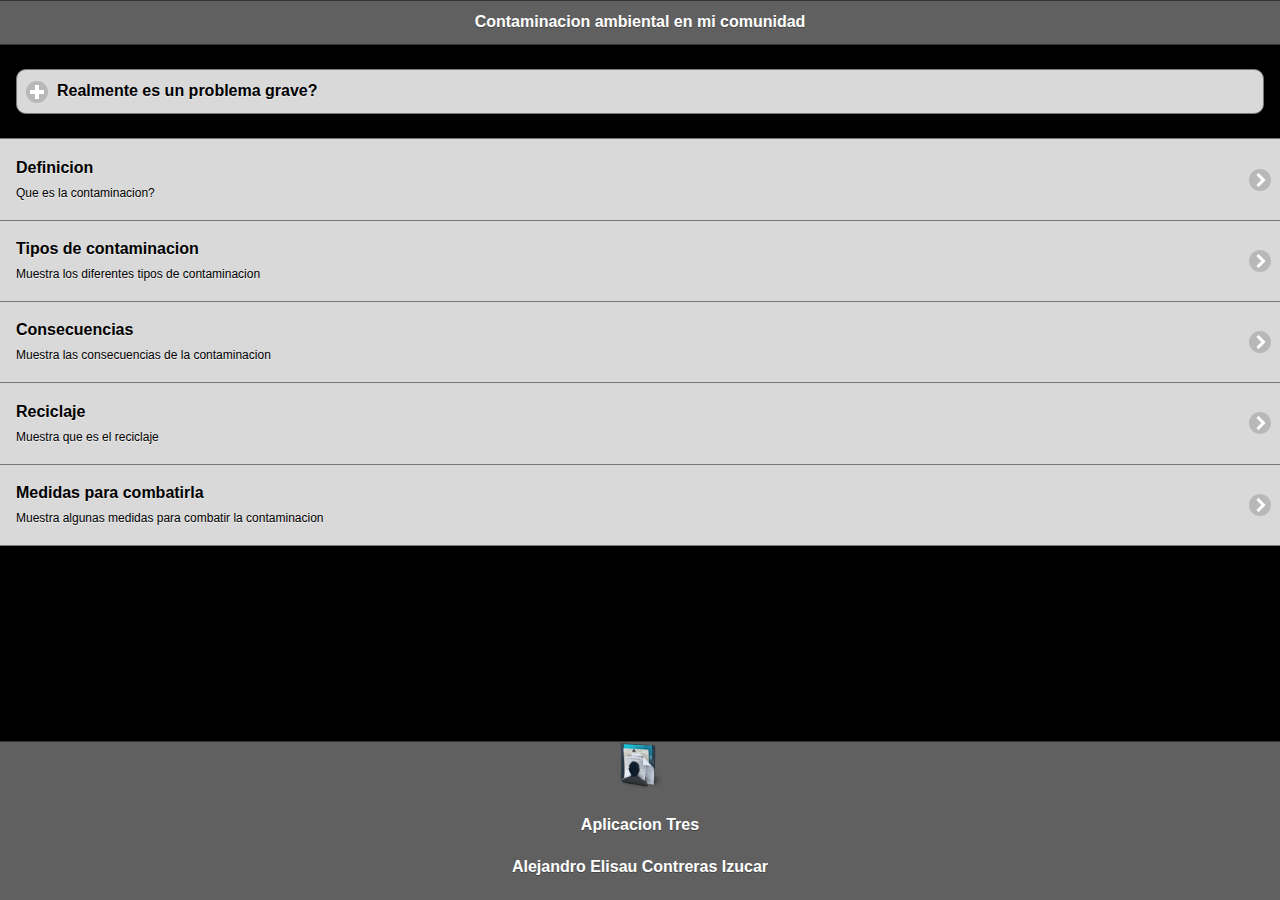
==== index.html @ 292d413e "subida1" ====
<!doctype html>
<html>
<head>
    <!-- Start WOWSlider.com HEAD section -->
<link rel="stylesheet" type="text/css" href="engine4/style.css" />
<script type="text/javascript" src="engine4/jquery.js"></script>
<!-- End WOWSlider.com HEAD section -->
<meta charset="utf-8">
<title>Contaminacion ambiental en mi comunidad</title>
<!--grupo CSS-->
<link rel="stylesheet" href="css/tema3.min.css"/>
<link rel="stylesheet" href="css/jquery.mobile.icons-1.4.5.min.css"/>
<link rel="stylesheet" href="css/jquery.mobile.structure-1.4.5.min.css"/>

<!--grupo JavaScript-->
<script src="js/jquery-1.11.2.min.js"></script>
<script src="js/jquery.mobile-1.4.5.min.js"></script>
<!--<script src="js/acciones.js" type="text/javascript"></script> -->

<script src="phonegap.js"></script><!--necesario*/-->

</head>
<body>
<div data-role="page"id="Principal" data-theme="a">
	<div data-role="header" data-add-back-btn="true" data-back-btn-text="Regresar" data-back-btn-theme="b">
    <h1>Contaminacion ambiental en mi comunidad</h1>
    </div>
    
    <div data-role="main" class="ui-content">
    	<div data-role="collapsible" data-content-theme="false">
    <h1>Realmente es un problema grave?</h1>
    <div>
    <p>Aqui se muestra una imagen comparativa entre un mundo con contaminacion y uno sin esta, como se puede apreciar es impactante</p>
    <br>
    </div>
    <div>
    <img src="imagenes/p1.jpg" width="50%" height="50%">
    </div>
    </div> 
    </div>
    <div>
     <ul data-role="listview" data-theme="b" class="ui-listview ui-group-theme-b">
    <li class="ui-first-child ui-last-child">
    <a href="#pagina1" class="ui-btn ui-btn-icon-right ui-icon-carat-r">
    <h2>Definicion</h2>
    <p>Que es la contaminacion?</p>
    </a>
    </li>
    <li class="ui-first-child ui-last-child">
    <a href="#pagina2" class="ui-btn ui-btn-icon-right ui-icon-carat-r">
    <h2>Tipos de contaminacion</h2>
    <p>Muestra los diferentes tipos de contaminacion</p>
    </a>
    </li>
        <li class="ui-first-child ui-last-child">
    <a href="#pagina3" class="ui-btn ui-btn-icon-right ui-icon-carat-r">
    <h2>Consecuencias</h2>
    <p>Muestra las consecuencias de la contaminacion</p>
    </a>
    </li>
        <li class="ui-first-child ui-last-child">
    <a href="#pagina4" class="ui-btn ui-btn-icon-right ui-icon-carat-r">
    <h2>Reciclaje</h2>
    <p>Muestra que es el reciclaje</p>
    </a>
    </li>
        <li class="ui-first-child ui-last-child">
    <a href="#pagina5" class="ui-btn ui-btn-icon-right ui-icon-carat-r">
    <h2>Medidas para combatirla</h2>
    <p>Muestra algunas medidas para combatir la contaminacion</p>
    </a>
    </li>
    </ul>
    </div>
    <div data-role="footer" align="center" data-theme="a" data-position="fixed">
    <div>
    <img src="imagenes/mdpi.png" width="46" height="46"> 
    </div>
    <div>
        <h4>Aplicacion Tres</h4>
        <h4>Alejandro Elisau Contreras Izucar</h4>
        </div>
        </div>
        </div>
     <div data-role="page" id="pagina1" data-add-back-btn="true" data-theme="a">
     <div data-role="header" data-add-back-btn="true" data-back-btn-text="Regresar" data-back-btn-theme="b">
     <h1>DEFINICION</h1>
     </div>
    <div data-role="content" align="center">
        <div>
        <h2>QUE ES?</h2>
        <H3>La contaminación es la introducción de sustancias u otros elementos físicos en un medio que provocan que éste sea inseguro o no apto para su uso. El medio puede ser un ecosistema, un medio físico o un ser vivo. El contaminante puede ser una sustancia química, energía (como sonido, calor, luz o radiactividad).
        Es siempre una alteración negativa del estado natural del medio, y por lo general, se genera como consecuencia de la actividad humana considerándose una forma de impacto ambiental.</H3>
        <div data-role="main" class="ui-content">
        <div data-role="collapsible" data-content-theme="false">
        <h1>Ejemplo de contaminacion</h1>
        <div>
        <p>Lago contaminado</p>
        <br>
        </div>
        <div>
        <img src="imagenes/c8.jpg" width="50%" height="50%">
        </div>
        </div> 
        </div>
        </div>
        </div>
        <div data-role="footer" align="center" data-theme="a" data-position="fixed">     
        <div>
            <img src="imagenes/mdpi.png" width="46" height="46"> 
        </div>
        <h4> Aplicacion Tres, CIAE</h4>
    </div>
</div>
 <div data-role="page" id="pagina2" data-add-back-btn="true" data-theme="a">
    <div data-role="header" data-add-back-btn="true" data-back-btn-text="Regresar" data-back-btn-theme="b">
     <h1>Tipos de contaminacion</h1>
     </div>
    <div data-role="content" align="center">
        <div>
        <pre><h2>TIPOS DE CONTAMINACION</h2>
        <h3>La contaminación puede clasificarse según el tipo de fuente de donde proviene, o por la forma de contaminante que emite o medio que contamina.
TIPOS:
Contaminación atmosférica
Contaminación hídrica
Contaminación del suelo
Contaminación por basura
Chatarra electrónica
Basura espacial
Contaminación radiactiva
Contaminación genética
Contaminación electromagnética
Contaminación térmica
Contaminación acústica
Contaminación visual
Contaminación lumínica

</h3></pre>

<!-- Start WOWSlider.com BODY section -->
<div id="wowslider-container4">
<div class="ws_images"><ul>
        <li><img src="data4/images/c3.jpg" alt="c3" title="c3" id="wows4_0"/></li>
        <li><img src="data4/images/c2.jpg" alt="c2" title="c2" id="wows4_1"/></li>
        <li><img src="data4/images/a5.jpg" alt="a5" title="a5" id="wows4_2"/></li>
        <li><img src="data4/images/a1.jpg" alt="a1" title="a1" id="wows4_3"/></li>
        <li><img src="data4/images/a2.jpg" alt="a2" title="a2" id="wows4_4"/></li>
        <li><img src="data4/images/a3.jpg" alt="a3" title="a3" id="wows4_5"/></li>
        <li><a href="http://wowslider.com"><img src="data4/images/a4.jpg" alt="jquery slider" title="a4" id="wows4_6"/></a></li>
        <li><img src="data4/images/c1.jpg" alt="c1" title="c1" id="wows4_7"/></li>
    </ul></div>
    <div class="ws_bullets"><div>
        <a href="#" title="c3"><span><img src="data4/tooltips/c3.jpg" alt="c3"/>1</span></a>
        <a href="#" title="c2"><span><img src="data4/tooltips/c2.jpg" alt="c2"/>2</span></a>
        <a href="#" title="a5"><span><img src="data4/tooltips/a5.jpg" alt="a5"/>3</span></a>
        <a href="#" title="a1"><span><img src="data4/tooltips/a1.jpg" alt="a1"/>4</span></a>
        <a href="#" title="a2"><span><img src="data4/tooltips/a2.jpg" alt="a2"/>5</span></a>
        <a href="#" title="a3"><span><img src="data4/tooltips/a3.jpg" alt="a3"/>6</span></a>
        <a href="#" title="a4"><span><img src="data4/tooltips/a4.jpg" alt="a4"/>7</span></a>
        <a href="#" title="c1"><span><img src="data4/tooltips/c1.jpg" alt="c1"/>8</span></a>
    </div></div><div class="ws_script" style="position:absolute;left:-99%"><a href="http://wowslider.net">wowslider.net</a> by WOWSlider.com v8.7</div>
<div class="ws_shadow"></div>
</div>  
<script type="text/javascript" src="engine4/wowslider.js"></script>
<script type="text/javascript" src="engine4/script.js"></script>
<!-- End WOWSlider.com BODY section -->
        </div>
    </div>
        <div data-role="footer" align="center" data-theme="a" data-position="fixed">     
        <div>
            <img src="imagenes/mdpi.png" width="46" height="46"> 
        </div>
                <h4> Aplicacion Tres, CIAE</h4>
    </div>
</div>
 <div data-role="page" id="pagina3" data-add-back-btn="true" data-theme="a">
    <div data-role="header" data-add-back-btn="true" data-back-btn-text="Regresar" data-back-btn-theme="b">
     <h1>CONSECUENCIAS</h1>
     </div>
    <div data-role="content" align="center">
        <div>
        <h2> Estas son las principales consecuecias</h2>
<h3><li>Problemas para la salud: la contaminación hace que las personas estemos cada vez más expuestas a padecer problemas cardiovasculares, con el grave peligro que esto entraña para nuestra salud y vida.
<li>Debilitamiento de la capa de ozono: la capa de ozono es la que nos protege de los rayos del Sol, los cuales pueden llegar a ser mortíferos sin esta capa. la consecuencia de este debilitamiento es que cada vez nos protege menos y, por ende, cada vez tenemos una mayor temperatura en el planeta. Esto no solo hace que cada vez haya más zonas desiertas en las que es imposible vivir, sino que también hace que el hielo en los polos se deshaga y mueran muchas especies por ello.
<li>La contaminación afecta al suelo y al agua: la contaminación al medio ambiente afecta al agua y al suelo, lo que hace que cada vez haya más especies en peligro de extinción. El agua no es potable en una gran cantidad de sitios y el suelo para la siembre no tiene los nutrientes necesarios, lo que hace que cada vez se pueda cultivar menos y que el número de cosechas para nuestro sustento sea cada vez menor.
<li>La contaminación afecta al clima: seguro que ya te has dado cuenta que los inviernos pueden ser mucho más fríos o que los veranos son mucho más calurosos, a la vez que seguro te has dado cuenta que las estaciones como la Primavera Verano y el verano pueden ser más largas y que las de temperaturas medias, son cada vez más cortas. 
</h3>
        <img src="imagenes/c5.jpg" width="50%" height="50%"> 
        </div>
    </div>
        <div data-role="footer" align="center" data-theme="a" data-position="fixed">     
        <div>
            <img src="imagenes/mdpi.png" width="46" height="46"> 
        </div>
                <h4> Aplicacion Tres, CIAE</h4>
    </div>
</div>
 <div data-role="page" id="pagina4" data-add-back-btn="true" data-theme="a">
    <div data-role="header" data-add-back-btn="true" data-back-btn-text="Regresar" data-back-btn-theme="b">
     <h1>RECICLAJE</h1>
     </div>
    <div data-role="content" align="center">
        <div>
        <h2>QUE ES</h2>
        <h3>El reciclaje es un proceso cuyo objetivo es convertir desechos en nuevos productos o en materia para su posterior utilización.
Gracias al reciclaje se previene el desuso de materiales potencialmente útiles, se reduce el consumo de nueva materia prima, además de reducir el uso de energía, la contaminación del aire (a través de la incineración) y del agua (a través de los vertederos), así como también disminuir las emisiones de gases de efecto invernadero en comparación con la producción de plásticos.
El reciclaje es un componente clave en la reducción de desechos contemporáneos y es el segundo componente de las 3R (Reducir, Reciclar y Reutilizar).
</h3>
        <img src="imagenes/r1.jpg" width="50%" hight="50%"> 
        </div>
    </div>
        <div data-role="footer" align="center" data-theme="a" data-position="fixed">     
        <div>
            <img src="imagenes/mdpi.png" width="46" height="46"> 
        </div>
                <h4> Aplicacion Tres, CIAE</h4>
    </div>
</div>
 <div data-role="page" id="pagina5" data-add-back-btn="true" data-theme="a">
    <div data-role="header" data-add-back-btn="true" data-back-btn-text="Regresar" data-back-btn-theme="b">
     <h1>MEDIDAS PARA COMBATIRLA</h1>
     </div>
    <div data-role="content" align="center">
        <div>
        <h2>Estas son 5 medidas para combatirla</h2>
        <h3><li>Crear conciencia ciudadana.
<li>Colocar la basura en los lugares apropiados.
<li>Reciclar objetos (darles un nuevo uso).
<li>Tomar y generar conciencia de lo que está sucediendo.
<li>Tener sentido de responsabilidad.
</h3>
        <img src="imagenes/c4.jpg" width="50%" height="50%"> 
        </div>
    </div>
        <div data-role="footer" align="center" data-theme="a" data-position="fixed">     
        <div>
            <img src="imagenes/mdpi.png" width="46" height="46"> 
        </div>
                <h4> Aplicacion Dos, CIAE</h4>
    </div>
</div>
---- engine4/style.css ----
/*
 *	generated by WOW Slider 8.7
 *	template Convex
 */
@import url(https://fonts.googleapis.com/css?family=Gurajada&subset=latin,telugu);
@font-face {
  font-family: 'ws-ctrl-convex';
  src: url('ws-ctrl-convex.eot');
  src: url('ws-ctrl-convex.eot#iefix') format('embedded-opentype'),
       url('ws-ctrl-convex.svg#ws-ctrl-convex') format('svg');
  font-weight: normal;
  font-style: normal;
}
@font-face {
  font-family: 'ws-ctrl-convex';
  src: url('[data-uri]') format('woff'),
       url('[data-uri]') format('truetype');
}
#wowslider-container4 { 
	display: table;
	zoom: 1; 
	position: relative;
	width: 100%;
	max-width: 640px;
	max-height:360px;
	margin:0px auto 0px;
	z-index:90;
	text-align:left; /* reset align=center */
	font-size: 10px;
	text-shadow: none; /* fix some user styles */

	/* reset box-sizing (to boostrap friendly) */
	-webkit-box-sizing: content-box;
	-moz-box-sizing: content-box;
	box-sizing: content-box; 
}
* html #wowslider-container4{ width:640px }
#wowslider-container4 .ws_images ul{
	position:relative;
	width: 10000%; 
	height:100%;
	left:0;
	list-style:none;
	margin:0;
	padding:0;
	border-spacing:0;
	overflow: visible;
	/*table-layout:fixed;*/
}
#wowslider-container4 .ws_images ul li{
	position: relative;
	width:1%;
	height:100%;
	line-height:0; /*opera*/
	overflow: hidden;
	float:left;
	/*font-size:0;*/
	padding:0 0 0 0 !important;
	margin:0 0 0 0 !important;
}

#wowslider-container4 .ws_images{
	position: relative;
	left:0;
	top:0;
	height:100%;
	max-height:360px;
	max-width: 640px;
	vertical-align: top;
	border:none;
	overflow: hidden;
}
#wowslider-container4 .ws_images ul a{
	width:100%;
	height:100%;
	max-height:360px;
	display:block;
	color:transparent;
}
#wowslider-container4 img{
	max-width: none !important;
}
#wowslider-container4 .ws_images .ws_list img,
#wowslider-container4 .ws_images > div > img{
	width:100%;
	border:none 0;
	max-width: none;
	padding:0;
	margin:0;
}
#wowslider-container4 .ws_images > div > img {
	max-height:360px;
}

#wowslider-container4 .ws_images iframe {
	position: absolute;
	z-index: -1;
}

#wowslider-container4 .ws-title > div {
	display: inline-block !important;
}

#wowslider-container4 a{ 
	text-decoration: none; 
	outline: none; 
	border: none; 
}

#wowslider-container4  .ws_bullets { 
	float: left;
	position:absolute;
	z-index:70;
}
#wowslider-container4  .ws_bullets div{
	position:relative;
	float:left;
	font-size: 0px;
}
/* compatibility with Joomla styles */
#wowslider-container4  .ws_bullets a {
	line-height: 0;
}

#wowslider-container4  .ws_script{
	display:none;
}
#wowslider-container4 sound, 
#wowslider-container4 object{
	position:absolute;
}

/* prevent some of users reset styles */
#wowslider-container4 .ws_effect {
	position: static;
	width: 100%;
	height: 100%;
}

#wowslider-container4 .ws_photoItem {
	border: 2em solid #fff;
	margin-left: -2em;
	margin-top: -2em;
}
#wowslider-container4 .ws_cube_side {
	background: #A6A5A9;
}


#wowslider-container4.ws_gestures {
	cursor: -webkit-grab;
	cursor: -moz-grab;
	cursor: url("[data-uri]"), move;
}
#wowslider-container4.ws_gestures.ws_grabbing {
	cursor: -webkit-grabbing;
	cursor: -moz-grabbing;
	cursor: url("[data-uri]"), move;
}

/* hide controls when video start play */
#wowslider-container4.ws_video_playing .ws_bullets,
#wowslider-container4.ws_video_playing .ws_fullscreen,
#wowslider-container4.ws_video_playing .ws_next,
#wowslider-container4.ws_video_playing .ws_prev {
	display: none;
}


/* youtube/vimeo buttons */
#wowslider-container4 .ws_video_btn {
	position: absolute;
	display: none;
	cursor: pointer;
	top: 0;
	left: 0;
	width: 100%;
	height: 100%;
	z-index: 55;
}
#wowslider-container4 .ws_video_btn.ws_youtube,
#wowslider-container4 .ws_video_btn.ws_vimeo {
	display: block;
}
#wowslider-container4 .ws_video_btn div {
	position: absolute;
	background-image: url(./playvideo.png);
	background-size: 200%;
	top: 50%;
	left: 50%;
	width: 7em;
	height: 5em;
	margin-left: -3.5em;
	margin-top: -2.5em;
}
#wowslider-container4 .ws_video_btn.ws_youtube div {
	background-position: 0 0;
}
#wowslider-container4 .ws_video_btn.ws_youtube:hover div {
	background-position: 100% 0;
}
#wowslider-container4 .ws_video_btn.ws_vimeo div {
	background-position: 0 100%;
}
#wowslider-container4 .ws_video_btn.ws_vimeo:hover div {
	background-position: 100% 100%;
}

#wowslider-container4 .ws_playpause.ws_hide {
	display: none !important;
}
/* bullets */
#wowslider-container4  .ws_bullets { 
	padding: 0px; 
}
#wowslider-container4 .ws_bullets a { 
	position:relative;
	display: inline-block;
	width: 0;
	margin: 3px 5px;
	padding: 8px;	

	-webkit-perspective: 80px;
	perspective: 80px;
} 
#wowslider-container4 .ws_bullets a > span {
	position:absolute;
	display: block;
	top:0;
	right: 0;
	height:100%;
	width:100%;
	-webkit-transform-style: preserve-3d;
	transform-style: preserve-3d;

	-webkit-transition: -webkit-transform 0.5s ease;
  	transition: -webkit-transform 0.5s ease, transform 0.5s ease;
}

#wowslider-container4 .ws_bullets a > span:before,
#wowslider-container4 .ws_bullets a > span:after {
	content: '';
	display: block;
	height:100%;
	background: #54acd2;

  	-webkit-transform: rotateX(-90deg) translateZ(-8px) translateY(8px);
  	transform: rotateX(-90deg) translateZ(-8px) translateY(8px);
}
#wowslider-container4 .ws_bullets a > span:after {
	position: absolute;
	top: 0;
	left: 0;
	width: 100%;
	height: 100%;
  	background: #1A2223;
  	-webkit-transform: rotateX(0deg);
  	transform: rotateX(0deg);
}

#wowslider-container4 .ws_bullets a.ws_overbull > span,
#wowslider-container4 .ws_bullets a.ws_selbull > span {
    -webkit-transform: rotateX(-90deg) translateZ(8px) translateY(8px);
    transform: rotateX(-90deg) translateZ(8px) translateY(8px);
}




/* play/pause, arrows */
#wowslider-container4 a.ws_next,
#wowslider-container4 a.ws_prev,
#wowslider-container4 .ws_playpause {
	position:absolute;
	font: 2em "ws-ctrl-convex";
	width: 2.5em;
	height: 2.5em;
	top:50%;
	
	margin-top: -1.25em;
	color: #ffffff;
	z-index: 100;

	-webkit-perspective: 20em;
	perspective: 20em;
}
#wowslider-container4 a.ws_next {
	right: 0;
}
#wowslider-container4 a.ws_prev {
	left: 0;
}
#wowslider-container4 .ws_playpause {
	left:50%;
	margin-left:-1.25em;
}

#wowslider-container4 a.ws_next > span,
#wowslider-container4 a.ws_prev > span,
#wowslider-container4 .ws_playpause > span,
#wowslider-container4 .ws_bullets a > span {
	display: block;
	-webkit-transform-style: preserve-3d;
	transform-style: preserve-3d;

	-webkit-transition: -webkit-transform 0.5s ease;
  	transition: -webkit-transform 0.5s ease, transform 0.5s ease;
}


#wowslider-container4 a.ws_next > span:before,
#wowslider-container4 a.ws_prev > span:before,
#wowslider-container4 .ws_playpause > span:before,
#wowslider-container4 a.ws_next > span:after,
#wowslider-container4 a.ws_prev > span:after,
#wowslider-container4 .ws_playpause > span:after {
	display: block;
	text-align: center;
	line-height: 2.5em;
	height:100%;
	background: #54acd2;
	color: #1A2223;

  	-webkit-transform: rotateX(-90deg) translateZ(-1.25em) translateY(1.25em);
  	transform: rotateX(-90deg) translateZ(-1.25em) translateY(1.25em);
}
#wowslider-container4 .ws_play > span:before,
#wowslider-container4 .ws_play > span:after{
	content:"\e800";
}
#wowslider-container4 .ws_pause > span:before,
#wowslider-container4 .ws_pause > span:after{
	content:"\e801";
}
#wowslider-container4 a.ws_next > span:before,
#wowslider-container4 a.ws_next > span:after {
	content:'\e803';
}
#wowslider-container4 a.ws_prev > span:before,
#wowslider-container4 a.ws_prev > span:after {
	content:'\e802';
}

#wowslider-container4 a.ws_next > span:after,
#wowslider-container4 a.ws_prev > span:after,
#wowslider-container4 .ws_playpause > span:after {
	position: absolute;
	top: 0;
	left: 0;
	width: 100%;
	height: 100%;
  	-webkit-transform: rotateX(0deg);
  	transform: rotateX(0deg);
  	background: #1A2223;
	color: #54acd2;
}

#wowslider-container4 a.ws_next:hover > span,
#wowslider-container4 a.ws_prev:hover > span,
#wowslider-container4 .ws_playpause:hover > span {
    -webkit-transform: rotateX(-90deg) translateZ(1.25em) translateY(1.25em);
    transform: rotateX(-90deg) translateZ(1.25em) translateY(1.25em);
}/* bottom center */
#wowslider-container4  .ws_bullets {
	bottom:1.5em;
	left:50%;
}
#wowslider-container4  .ws_bullets div{
	left:-50%;
}#wowslider-container4 .ws-title{
	font: 1.3em 'Gurajada', serif;
	position: absolute;
	left: 2em;
	margin-right:10em;
	z-index: 50;

	color:#fff;
	padding: 1em;
	bottom: 30px;
	top: auto;
	opacity: 1;
}
#wowslider-container4 .ws-title div,#wowslider-container4 .ws-title span{
	display:inline-block;
	padding: 0.1em 0.6em;
	background-color: #1A2223;
	color: #54acd2;
}
#wowslider-container4 .ws-title div{
	display:block;
	margin-top:0.5em;
	font-size: 1.3em;
}
#wowslider-container4 .ws-title span{
	text-transform: uppercase;	
	font-size: 2em;
}#wowslider-container4 .ws_images > ul{
	animation: wsBasic 32s infinite;
	-moz-animation: wsBasic 32s infinite;
	-webkit-animation: wsBasic 32s infinite;
}
@keyframes wsBasic{0%{left:-0%} 6.25%{left:-0%} 12.5%{left:-100%} 18.75%{left:-100%} 25%{left:-200%} 31.25%{left:-200%} 37.5%{left:-300%} 43.75%{left:-300%} 50%{left:-400%} 56.25%{left:-400%} 62.5%{left:-500%} 68.75%{left:-500%} 75%{left:-600%} 81.25%{left:-600%} 87.5%{left:-700%} 93.75%{left:-700%} }
@-moz-keyframes wsBasic{0%{left:-0%} 6.25%{left:-0%} 12.5%{left:-100%} 18.75%{left:-100%} 25%{left:-200%} 31.25%{left:-200%} 37.5%{left:-300%} 43.75%{left:-300%} 50%{left:-400%} 56.25%{left:-400%} 62.5%{left:-500%} 68.75%{left:-500%} 75%{left:-600%} 81.25%{left:-600%} 87.5%{left:-700%} 93.75%{left:-700%} }
@-webkit-keyframes wsBasic{0%{left:-0%} 6.25%{left:-0%} 12.5%{left:-100%} 18.75%{left:-100%} 25%{left:-200%} 31.25%{left:-200%} 37.5%{left:-300%} 43.75%{left:-300%} 50%{left:-400%} 56.25%{left:-400%} 62.5%{left:-500%} 68.75%{left:-500%} 75%{left:-600%} 81.25%{left:-600%} 87.5%{left:-700%} 93.75%{left:-700%} }

#wowslider-container4 .ws_bullets  a img{
	position:absolute;
	display:block;
	text-indent:0;
	bottom:15px;
	left:-43px;
	visibility:hidden;
	max-width:none;
}
#wowslider-container4 .ws_bullets a:hover img{
	visibility:visible;
}

#wowslider-container4 .ws_bulframe div div{
	height:48px;
	overflow:visible;
	position:relative;
}
#wowslider-container4 .ws_bulframe div {
	left:0;
	overflow:hidden;
	position:relative;
	width:85px;
}
#wowslider-container4  .ws_bullets .ws_bulframe{
	position:absolute;
	display:none;
	bottom:25px;
	margin-left:8px;
	cursor:pointer;

	/* fixed bulframe hidding in Chrome */
	-webkit-transform: translateZ(0);
	-ms-transform: translateZ(0);
	-o-transform: translateZ(0);
	transform: translateZ(0);
}#wowslider-container4 .ws_bulframe div div{
	height: auto;
}

@media all and (max-width:760px) {
	#wowslider-container4 .ws_fullscreen {
		display: block;
	}
}
@media all and (max-width:400px){
	#wowslider-container4 .ws_controls,
	#wowslider-container4 .ws_bullets,
	#wowslider-container4 .ws_thumbs{
		display: none
	}
}
---- css/tema3.min.css ----
/*!
* jQuery Mobile 1.4.5
* Git HEAD hash: 68e55e78b292634d3991c795f06f5e37a512decc <> Date: Fri Oct 31 2014 17:33:30 UTC
* http://jquerymobile.com
*
* Copyright 2010, 2014 jQuery Foundation, Inc. and othercontributors
* Released under the MIT license.
* http://jquery.org/license
*
*/


/* Globals */
/* Font
-----------------------------------------------------------------------------------------------------------*/
html {
	font-size: 100%;
}
body,
input,
select,
textarea,
button,
.ui-btn {
	font-size: 1em;
	line-height: 1.3;
	                     font-family: sans-serif /*{global-font-family}*/;
}
legend,
.ui-input-text input,
.ui-input-search input {
	color: inherit;
	text-shadow: inherit;
}
/* Form labels (overrides font-weight bold in bars, and mini font-size) */
.ui-mobile label,
div.ui-controlgroup-label {
	font-weight: normal;
	font-size: 16px;
}
/* Separators
-----------------------------------------------------------------------------------------------------------*/
/* Field contain separator (< 28em) */
.ui-field-contain {
	border-bottom-color: #828282;
	border-bottom-color: rgba(0,0,0,.15);
	border-bottom-width: 1px;
	border-bottom-style: solid;
}
/* Table opt-in classes: strokes between each row, and alternating row stripes */
/* Classes table-stroke and table-stripe are deprecated in 1.4. */
.table-stroke thead th,
.table-stripe thead th,
.table-stripe tbody tr:last-child {
	border-bottom: 1px solid #d6d6d6; /* non-RGBA fallback */
	border-bottom: 1px solid rgba(0,0,0,.1);
}
.table-stroke tbody th,
.table-stroke tbody td {
	border-bottom: 1px solid #e6e6e6; /* non-RGBA fallback  */
	border-bottom: 1px solid rgba(0,0,0,.05);
}
.table-stripe.table-stroke tbody tr:last-child th,
.table-stripe.table-stroke tbody tr:last-child td {
	border-bottom: 0;
}
.table-stripe tbody tr:nth-child(odd) td,
.table-stripe tbody tr:nth-child(odd) th {
	background-color: #eeeeee; /* non-RGBA fallback  */
	background-color: rgba(0,0,0,.04);
}
/* Buttons
-----------------------------------------------------------------------------------------------------------*/
.ui-btn,
label.ui-btn {
	font-weight: bold;
	border-width: 1px;
	border-style: solid;
}
.ui-btn {
	text-decoration: none !important;
}
.ui-btn-active {
	cursor: pointer;
}
/* Corner rounding
-----------------------------------------------------------------------------------------------------------*/
/* Class ui-btn-corner-all deprecated in 1.4 */
.ui-corner-all {
	-webkit-border-radius: .6em /*{global-radii-blocks}*/;
	border-radius: .6em /*{global-radii-blocks}*/;
}
/* Buttons */
.ui-btn-corner-all,
.ui-btn.ui-corner-all,
/* Slider track */
.ui-slider-track.ui-corner-all,
/* Flipswitch */
.ui-flipswitch.ui-corner-all,
/* Count bubble */
.ui-li-count {
	-webkit-border-radius: .3125em /*{global-radii-buttons}*/;
	border-radius: .3125em /*{global-radii-buttons}*/;
}
/* Icon-only buttons */
.ui-btn-icon-notext.ui-btn-corner-all,
.ui-btn-icon-notext.ui-corner-all {
	-webkit-border-radius: 1em;
	border-radius: 1em;
}
/* Radius clip workaround for cleaning up corner trapping */
.ui-btn-corner-all,
.ui-corner-all {
	-webkit-background-clip: padding;
	background-clip: padding-box;
}
/* Popup arrow */
.ui-popup.ui-corner-all > .ui-popup-arrow-guide {
	left: .6em /*{global-radii-blocks}*/;
	right: .6em /*{global-radii-blocks}*/;
	top: .6em /*{global-radii-blocks}*/;
	bottom: .6em /*{global-radii-blocks}*/;
}
/* Shadow
-----------------------------------------------------------------------------------------------------------*/
.ui-shadow {
	-webkit-box-shadow: 0 1px 3px /*{global-box-shadow-size}*/ rgba(0,0,0,.2) /*{global-box-shadow-color}*/;
	-moz-box-shadow: 0 1px 3px /*{global-box-shadow-size}*/ rgba(0,0,0,.2) /*{global-box-shadow-color}*/;
	box-shadow: 0 1px 3px /*{global-box-shadow-size}*/ rgba(0,0,0,.2) /*{global-box-shadow-color}*/;
}
.ui-shadow-inset {
	-webkit-box-shadow: inset 0 1px 3px /*{global-box-shadow-size}*/ rgba(0,0,0,.2) /*{global-box-shadow-color}*/;
	-moz-box-shadow: inset 0 1px 3px /*{global-box-shadow-size}*/ rgba(0,0,0,.2) /*{global-box-shadow-color}*/;
	box-shadow: inset 0 1px 3px /*{global-box-shadow-size}*/ rgba(0,0,0,.2) /*{global-box-shadow-color}*/;
}
.ui-overlay-shadow {
	-webkit-box-shadow: 0 0 12px 		rgba(0,0,0,.6);
	-moz-box-shadow: 0 0 12px 			rgba(0,0,0,.6);
	box-shadow: 0 0 12px 				rgba(0,0,0,.6);
}
/* Icons
-----------------------------------------------------------------------------------------------------------*/
.ui-btn-icon-left:after,
.ui-btn-icon-right:after,
.ui-btn-icon-top:after,
.ui-btn-icon-bottom:after,
.ui-btn-icon-notext:after {
	background-color: #666666 /*{global-icon-color}*/;
	background-color: rgba(0,0,0,.15) /*{global-icon-disc}*/;
	background-position: center center;
	background-repeat: no-repeat;
	-webkit-border-radius: 1em;
	border-radius: 1em;
}
/* Alt icons */
.ui-alt-icon.ui-btn:after,
.ui-alt-icon .ui-btn:after,
html .ui-alt-icon.ui-checkbox-off:after,
html .ui-alt-icon.ui-radio-off:after,
html .ui-alt-icon .ui-checkbox-off:after,
html .ui-alt-icon .ui-radio-off:after {
	background-color: #666666 /*{global-icon-color}*/;
	background-color: rgba(0,0,0,.15) /*{global-icon-disc}*/;
}
/* No disc */
.ui-nodisc-icon.ui-btn:after,
.ui-nodisc-icon .ui-btn:after {
	background-color: transparent;
}
/* Icon shadow */
.ui-shadow-icon.ui-btn:after,
.ui-shadow-icon .ui-btn:after {
	-webkit-box-shadow: 0 1px 0 rgba(255,255,255,.3) /*{global-icon-shadow}*/;
	-moz-box-shadow: 0 1px 0 rgba(255,255,255,.3) /*{global-icon-shadow}*/;
	box-shadow: 0 1px 0 rgba(255,255,255,.3) /*{global-icon-shadow}*/;
}
/* Checkbox and radio */
.ui-btn.ui-checkbox-off:after,
.ui-btn.ui-checkbox-on:after,
.ui-btn.ui-radio-off:after,
.ui-btn.ui-radio-on:after {
	display: block;
	width: 18px;
	height: 18px;
	margin: -9px 2px 0 2px;
}
.ui-checkbox-off:after,
.ui-btn.ui-radio-off:after {
	filter: Alpha(Opacity=30);
	opacity: .3;
}
.ui-btn.ui-checkbox-off:after,
.ui-btn.ui-checkbox-on:after {
	-webkit-border-radius: .1875em;
	border-radius: .1875em;
}
.ui-btn.ui-checkbox-off:after {
	background-color: #666;
	background-color: rgba(0,0,0,.3);
}
.ui-radio .ui-btn.ui-radio-on:after {
	background-image: none;
	background-color: #fff;
	width: 8px;
	height: 8px;
	border-width: 5px;
	border-style: solid; 
}
.ui-alt-icon.ui-btn.ui-radio-on:after,
.ui-alt-icon .ui-btn.ui-radio-on:after {
	background-color: #000;
}
/* Loader */
.ui-icon-loading {
	background: url("images/ajax-loader.gif");
	background-size: 2.875em 2.875em;
}.ui-bar-a,.ui-page-theme-a .ui-bar-inherit,html .ui-bar-a .ui-bar-inherit,html .ui-body-a .ui-bar-inherit,html body .ui-group-theme-a .ui-bar-inherit{background-color:#606060 ;border-color:#343434 ;color:#ffffff ;text-shadow:0  1px  0  #444444 ;font-weight:bold;}.ui-bar-a{border-width:1px;border-style:solid;}.ui-overlay-a,.ui-page-theme-a,.ui-page-theme-a .ui-panel-wrapper{background-color:#000000 ;border-color:#000000 ;color:#ffffff ;text-shadow:0  1px  0  #444444 ;}.ui-body-a,.ui-page-theme-a .ui-body-inherit,html .ui-bar-a .ui-body-inherit,html .ui-body-a .ui-body-inherit,html body .ui-group-theme-a .ui-body-inherit,html .ui-panel-page-container-a{background-color:#f2f2f2 ;border-color:#858585 ;color:#000000 ;text-shadow:0  1px  0  #eeeeee ;}.ui-body-a{border-width:1px;border-style:solid;}.ui-page-theme-a a,html .ui-bar-a a,html .ui-body-a a,html body .ui-group-theme-a a{color:#be0208 ;font-weight:bold;}.ui-page-theme-a a:visited,html .ui-bar-a a:visited,html .ui-body-a a:visited,html body .ui-group-theme-a a:visited{   color:#7b0105 ;}.ui-page-theme-a a:hover,html .ui-bar-a a:hover,html .ui-body-a a:hover,html body .ui-group-theme-a a:hover{color:#da0209 ;}.ui-page-theme-a a:active,html .ui-bar-a a:active,html .ui-body-a a:active,html body .ui-group-theme-a a:active{color:#be0208 ;}.ui-page-theme-a .ui-btn,html .ui-bar-a .ui-btn,html .ui-body-a .ui-btn,html body .ui-group-theme-a .ui-btn,html head + body .ui-btn.ui-btn-a,.ui-page-theme-a .ui-btn:visited,html .ui-bar-a .ui-btn:visited,html .ui-body-a .ui-btn:visited,html body .ui-group-theme-a .ui-btn:visited,html head + body .ui-btn.ui-btn-a:visited{background-color:#d9d9d9 ;border-color:#777777 ;color:#000000 ;text-shadow:0  1px  0  #eeeeee ;}.ui-page-theme-a .ui-btn:hover,html .ui-bar-a .ui-btn:hover,html .ui-body-a .ui-btn:hover,html body .ui-group-theme-a .ui-btn:hover,html head + body .ui-btn.ui-btn-a:hover{background-color:#f9f9f9 ;border-color:#888888 ;color:#000000 ;text-shadow:0  1px  0  #eeeeee ;}.ui-page-theme-a .ui-btn:active,html .ui-bar-a .ui-btn:active,html .ui-body-a .ui-btn:active,html body .ui-group-theme-a .ui-btn:active,html head + body .ui-btn.ui-btn-a:active{background-color:#f9f9f9 ;border-color:#888888 ;color:#000000 ;text-shadow:0  1px  0  #eeeeee ;}.ui-page-theme-a .ui-btn.ui-btn-active,html .ui-bar-a .ui-btn.ui-btn-active,html .ui-body-a .ui-btn.ui-btn-active,html body .ui-group-theme-a .ui-btn.ui-btn-active,html head + body .ui-btn.ui-btn-a.ui-btn-active,.ui-page-theme-a .ui-checkbox-on:after,html .ui-bar-a .ui-checkbox-on:after,html .ui-body-a .ui-checkbox-on:after,html body .ui-group-theme-a .ui-checkbox-on:after,.ui-btn.ui-checkbox-on.ui-btn-a:after,.ui-page-theme-a .ui-flipswitch-active,html .ui-bar-a .ui-flipswitch-active,html .ui-body-a .ui-flipswitch-active,html body .ui-group-theme-a .ui-flipswitch-active,html body .ui-flipswitch.ui-bar-a.ui-flipswitch-active,.ui-page-theme-a .ui-slider-track .ui-btn-active,html .ui-bar-a .ui-slider-track .ui-btn-active,html .ui-body-a .ui-slider-track .ui-btn-active,html body .ui-group-theme-a .ui-slider-track .ui-btn-active,html body div.ui-slider-track.ui-body-a .ui-btn-active{background-color:#d00108 ;border-color:#000000 ;color:#ffffff ;text-shadow:0  1px  0  #444444 ;}.ui-page-theme-a .ui-radio-on:after,html .ui-bar-a .ui-radio-on:after,html .ui-body-a .ui-radio-on:after,html body .ui-group-theme-a .ui-radio-on:after,.ui-btn.ui-radio-on.ui-btn-a:after{border-color:#d00108 ;}.ui-page-theme-a .ui-btn:focus,html .ui-bar-a .ui-btn:focus,html .ui-body-a .ui-btn:focus,html body .ui-group-theme-a .ui-btn:focus,html head + body .ui-btn.ui-btn-a:focus,.ui-page-theme-a .ui-focus,html .ui-bar-a .ui-focus,html .ui-body-a .ui-focus,html body .ui-group-theme-a .ui-focus,html head + body .ui-btn-a.ui-focus,html head + body .ui-body-a.ui-focus{-webkit-box-shadow:0 0 12px #d00108 ;-moz-box-shadow:0 0 12px #d00108 ;box-shadow:0 0 12px #d00108 ;}.ui-bar-b,.ui-page-theme-b .ui-bar-inherit,html .ui-bar-b .ui-bar-inherit,html .ui-body-b .ui-bar-inherit,html body .ui-group-theme-b .ui-bar-inherit{background-color:#606060 ;border-color:#343434 ;color:#ffffff ;text-shadow:0  1px  0  #444444 ;font-weight:bold;}.ui-bar-b{border-width:1px;border-style:solid;}.ui-overlay-b,.ui-page-theme-b,.ui-page-theme-b .ui-panel-wrapper{background-color:#b70107 ;border-color:#b70107 ;color:#ffffff ;text-shadow:0  1px  0  #444444 ;}.ui-body-b,.ui-page-theme-b .ui-body-inherit,html .ui-bar-b .ui-body-inherit,html .ui-body-b .ui-body-inherit,html body .ui-group-theme-b .ui-body-inherit,html .ui-panel-page-container-b{background-color:#f2f2f2 ;border-color:#858585 ;color:#000000 ;text-shadow:0  1px  0  #eeeeee ;}.ui-body-b{border-width:1px;border-style:solid;}.ui-page-theme-b a,html .ui-bar-b a,html .ui-body-b a,html body .ui-group-theme-b a{color:#000000 ;font-weight:bold;}.ui-page-theme-b a:visited,html .ui-bar-b a:visited,html .ui-body-b a:visited,html body .ui-group-theme-b a:visited{   color:#000000 ;}.ui-page-theme-b a:hover,html .ui-bar-b a:hover,html .ui-body-b a:hover,html body .ui-group-theme-b a:hover{color:#454545 ;}.ui-page-theme-b a:active,html .ui-bar-b a:active,html .ui-body-b a:active,html body .ui-group-theme-b a:active{color:#000000 ;}.ui-page-theme-b .ui-btn,html .ui-bar-b .ui-btn,html .ui-body-b .ui-btn,html body .ui-group-theme-b .ui-btn,html head + body .ui-btn.ui-btn-b,.ui-page-theme-b .ui-btn:visited,html .ui-bar-b .ui-btn:visited,html .ui-body-b .ui-btn:visited,html body .ui-group-theme-b .ui-btn:visited,html head + body .ui-btn.ui-btn-b:visited{background-color:#d9d9d9 ;border-color:#777777 ;color:#000000 ;text-shadow:0  1px  0  #eeeeee ;}.ui-page-theme-b .ui-btn:hover,html .ui-bar-b .ui-btn:hover,html .ui-body-b .ui-btn:hover,html body .ui-group-theme-b .ui-btn:hover,html head + body .ui-btn.ui-btn-b:hover{background-color:#f9f9f9 ;border-color:#888888 ;color:#000000 ;text-shadow:0  1px  0  #eeeeee ;}.ui-page-theme-b .ui-btn:active,html .ui-bar-b .ui-btn:active,html .ui-body-b .ui-btn:active,html body .ui-group-theme-b .ui-btn:active,html head + body .ui-btn.ui-btn-b:active{background-color:#f9f9f9 ;border-color:#888888 ;color:#000000 ;text-shadow:0  1px  0  #eeeeee ;}.ui-page-theme-b .ui-btn.ui-btn-active,html .ui-bar-b .ui-btn.ui-btn-active,html .ui-body-b .ui-btn.ui-btn-active,html body .ui-group-theme-b .ui-btn.ui-btn-active,html head + body .ui-btn.ui-btn-b.ui-btn-active,.ui-page-theme-b .ui-checkbox-on:after,html .ui-bar-b .ui-checkbox-on:after,html .ui-body-b .ui-checkbox-on:after,html body .ui-group-theme-b .ui-checkbox-on:after,.ui-btn.ui-checkbox-on.ui-btn-b:after,.ui-page-theme-b .ui-flipswitch-active,html .ui-bar-b .ui-flipswitch-active,html .ui-body-b .ui-flipswitch-active,html body .ui-group-theme-b .ui-flipswitch-active,html body .ui-flipswitch.ui-bar-b.ui-flipswitch-active,.ui-page-theme-b .ui-slider-track .ui-btn-active,html .ui-bar-b .ui-slider-track .ui-btn-active,html .ui-body-b .ui-slider-track .ui-btn-active,html body .ui-group-theme-b .ui-slider-track .ui-btn-active,html body div.ui-slider-track.ui-body-b .ui-btn-active{background-color:#000000 ;border-color:#545454 ;color:#ffffff ;text-shadow:0  1px  0  #444444 ;}.ui-page-theme-b .ui-radio-on:after,html .ui-bar-b .ui-radio-on:after,html .ui-body-b .ui-radio-on:after,html body .ui-group-theme-b .ui-radio-on:after,.ui-btn.ui-radio-on.ui-btn-b:after{border-color:#000000 ;}.ui-page-theme-b .ui-btn:focus,html .ui-bar-b .ui-btn:focus,html .ui-body-b .ui-btn:focus,html body .ui-group-theme-b .ui-btn:focus,html head + body .ui-btn.ui-btn-b:focus,.ui-page-theme-b .ui-focus,html .ui-bar-b .ui-focus,html .ui-body-b .ui-focus,html body .ui-group-theme-b .ui-focus,html head + body .ui-btn-b.ui-focus,html head + body .ui-body-b.ui-focus{-webkit-box-shadow:0 0 12px #000000 ;-moz-box-shadow:0 0 12px #000000 ;box-shadow:0 0 12px #000000 ;}.ui-bar-c,.ui-page-theme-c .ui-bar-inherit,html .ui-bar-c .ui-bar-inherit,html .ui-body-c .ui-bar-inherit,html body .ui-group-theme-c .ui-bar-inherit{background-color:#000000 ;border-color:#000000 ;color:#ffffff ;text-shadow:0  1px  0  #444444 ;font-weight:bold;}.ui-bar-c{border-width:1px;border-style:solid;}.ui-overlay-c,.ui-page-theme-c,.ui-page-theme-c .ui-panel-wrapper{background-color:#be0208 ;border-color:#be0208 ;color:#ffffff ;text-shadow:0  1px  0  #444444 ;}.ui-body-c,.ui-page-theme-c .ui-body-inherit,html .ui-bar-c .ui-body-inherit,html .ui-body-c .ui-body-inherit,html body .ui-group-theme-c .ui-body-inherit,html .ui-panel-page-container-c{background-color:#bdbdbd ;border-color:#676767 ;color:#000000 ;text-shadow:0  1px  0  #eeeeee ;}.ui-body-c{border-width:1px;border-style:solid;}.ui-page-theme-c a,html .ui-bar-c a,html .ui-body-c a,html body .ui-group-theme-c a{color:#000000 ;font-weight:bold;}.ui-page-theme-c a:visited,html .ui-bar-c a:visited,html .ui-body-c a:visited,html body .ui-group-theme-c a:visited{   color:#000000 ;}.ui-page-theme-c a:hover,html .ui-bar-c a:hover,html .ui-body-c a:hover,html body .ui-group-theme-c a:hover{color:#454545 ;}.ui-page-theme-c a:active,html .ui-bar-c a:active,html .ui-body-c a:active,html body .ui-group-theme-c a:active{color:#000000 ;}.ui-page-theme-c .ui-btn,html .ui-bar-c .ui-btn,html .ui-body-c .ui-btn,html body .ui-group-theme-c .ui-btn,html head + body .ui-btn.ui-btn-c,.ui-page-theme-c .ui-btn:visited,html .ui-bar-c .ui-btn:visited,html .ui-body-c .ui-btn:visited,html body .ui-group-theme-c .ui-btn:visited,html head + body .ui-btn.ui-btn-c:visited{background-color:#d9d9d9 ;border-color:#777777 ;color:#000000 ;text-shadow:0  1px  0  #eeeeee ;}.ui-page-theme-c .ui-btn:hover,html .ui-bar-c .ui-btn:hover,html .ui-body-c .ui-btn:hover,html body .ui-group-theme-c .ui-btn:hover,html head + body .ui-btn.ui-btn-c:hover{background-color:#f9f9f9 ;border-color:#888888 ;color:#000000 ;text-shadow:0  1px  0  #eeeeee ;}.ui-page-theme-c .ui-btn:active,html .ui-bar-c .ui-btn:active,html .ui-body-c .ui-btn:active,html body .ui-group-theme-c .ui-btn:active,html head + body .ui-btn.ui-btn-c:active{background-color:#f9f9f9 ;border-color:#888888 ;color:#000000 ;text-shadow:0  1px  0  #eeeeee ;}.ui-page-theme-c .ui-btn.ui-btn-active,html .ui-bar-c .ui-btn.ui-btn-active,html .ui-body-c .ui-btn.ui-btn-active,html body .ui-group-theme-c .ui-btn.ui-btn-active,html head + body .ui-btn.ui-btn-c.ui-btn-active,.ui-page-theme-c .ui-checkbox-on:after,html .ui-bar-c .ui-checkbox-on:after,html .ui-body-c .ui-checkbox-on:after,html body .ui-group-theme-c .ui-checkbox-on:after,.ui-btn.ui-checkbox-on.ui-btn-c:after,.ui-page-theme-c .ui-flipswitch-active,html .ui-bar-c .ui-flipswitch-active,html .ui-body-c .ui-flipswitch-active,html body .ui-group-theme-c .ui-flipswitch-active,html body .ui-flipswitch.ui-bar-c.ui-flipswitch-active,.ui-page-theme-c .ui-slider-track .ui-btn-active,html .ui-bar-c .ui-slider-track .ui-btn-active,html .ui-body-c .ui-slider-track .ui-btn-active,html body .ui-group-theme-c .ui-slider-track .ui-btn-active,html body div.ui-slider-track.ui-body-c .ui-btn-active{background-color:#6d6d6d ;border-color:#3b3b3b ;color:#ffffff ;text-shadow:0  1px  0  #444444 ;}.ui-page-theme-c .ui-radio-on:after,html .ui-bar-c .ui-radio-on:after,html .ui-body-c .ui-radio-on:after,html body .ui-group-theme-c .ui-radio-on:after,.ui-btn.ui-radio-on.ui-btn-c:after{border-color:#6d6d6d ;}.ui-page-theme-c .ui-btn:focus,html .ui-bar-c .ui-btn:focus,html .ui-body-c .ui-btn:focus,html body .ui-group-theme-c .ui-btn:focus,html head + body .ui-btn.ui-btn-c:focus,.ui-page-theme-c .ui-focus,html .ui-bar-c .ui-focus,html .ui-body-c .ui-focus,html body .ui-group-theme-c .ui-focus,html head + body .ui-btn-c.ui-focus,html head + body .ui-body-c.ui-focus{-webkit-box-shadow:0 0 12px #6d6d6d ;-moz-box-shadow:0 0 12px #6d6d6d ;box-shadow:0 0 12px #6d6d6d ;}.ui-bar-d,.ui-page-theme-d .ui-bar-inherit,html .ui-bar-d .ui-bar-inherit,html .ui-body-d .ui-bar-inherit,html body .ui-group-theme-d .ui-bar-inherit{background-color:#c20006 ;border-color:#000000 ;color:#ffffff ;text-shadow:0  1px  0  #444444 ;font-weight:bold;}.ui-bar-d{border-width:1px;border-style:solid;}.ui-overlay-d,.ui-page-theme-d,.ui-page-theme-d .ui-panel-wrapper{background-color:#000000 ;border-color:#000000 ;color:#ffffff ;text-shadow:0  1px  0  #444444 ;}.ui-body-d,.ui-page-theme-d .ui-body-inherit,html .ui-bar-d .ui-body-inherit,html .ui-body-d .ui-body-inherit,html body .ui-group-theme-d .ui-body-inherit,html .ui-panel-page-container-d{background-color:#f2f2f2 ;border-color:#858585 ;color:#000000 ;text-shadow:0  1px  0  #eeeeee ;}.ui-body-d{border-width:1px;border-style:solid;}.ui-page-theme-d a,html .ui-bar-d a,html .ui-body-d a,html body .ui-group-theme-d a{color:#b70107 ;font-weight:bold;}.ui-page-theme-d a:visited,html .ui-bar-d a:visited,html .ui-body-d a:visited,html body .ui-group-theme-d a:visited{   color:#760004 ;}.ui-page-theme-d a:hover,html .ui-bar-d a:hover,html .ui-body-d a:hover,html body .ui-group-theme-d a:hover{color:#d20108 ;}.ui-page-theme-d a:active,html .ui-bar-d a:active,html .ui-body-d a:active,html body .ui-group-theme-d a:active{color:#b70107 ;}.ui-page-theme-d .ui-btn,html .ui-bar-d .ui-btn,html .ui-body-d .ui-btn,html body .ui-group-theme-d .ui-btn,html head + body .ui-btn.ui-btn-d,.ui-page-theme-d .ui-btn:visited,html .ui-bar-d .ui-btn:visited,html .ui-body-d .ui-btn:visited,html body .ui-group-theme-d .ui-btn:visited,html head + body .ui-btn.ui-btn-d:visited{background-color:#d9d9d9 ;border-color:#777777 ;color:#000000 ;text-shadow:0  1px  0  #eeeeee ;}.ui-page-theme-d .ui-btn:hover,html .ui-bar-d .ui-btn:hover,html .ui-body-d .ui-btn:hover,html body .ui-group-theme-d .ui-btn:hover,html head + body .ui-btn.ui-btn-d:hover{background-color:#f9f9f9 ;border-color:#888888 ;color:#000000 ;text-shadow:0  1px  0  #eeeeee ;}.ui-page-theme-d .ui-btn:active,html .ui-bar-d .ui-btn:active,html .ui-body-d .ui-btn:active,html body .ui-group-theme-d .ui-btn:active,html head + body .ui-btn.ui-btn-d:active{background-color:#f9f9f9 ;border-color:#888888 ;color:#000000 ;text-shadow:0  1px  0  #eeeeee ;}.ui-page-theme-d .ui-btn.ui-btn-active,html .ui-bar-d .ui-btn.ui-btn-active,html .ui-body-d .ui-btn.ui-btn-active,html body .ui-group-theme-d .ui-btn.ui-btn-active,html head + body .ui-btn.ui-btn-d.ui-btn-active,.ui-page-theme-d .ui-checkbox-on:after,html .ui-bar-d .ui-checkbox-on:after,html .ui-body-d .ui-checkbox-on:after,html body .ui-group-theme-d .ui-checkbox-on:after,.ui-btn.ui-checkbox-on.ui-btn-d:after,.ui-page-theme-d .ui-flipswitch-active,html .ui-bar-d .ui-flipswitch-active,html .ui-body-d .ui-flipswitch-active,html body .ui-group-theme-d .ui-flipswitch-active,html body .ui-flipswitch.ui-bar-d.ui-flipswitch-active,.ui-page-theme-d .ui-slider-track .ui-btn-active,html .ui-bar-d .ui-slider-track .ui-btn-active,html .ui-body-d .ui-slider-track .ui-btn-active,html body .ui-group-theme-d .ui-slider-track .ui-btn-active,html body div.ui-slider-track.ui-body-d .ui-btn-active{background-color:#4a4a4a ;border-color:#676767 ;color:#ffffff ;text-shadow:0  1px  0  #444444 ;}.ui-page-theme-d .ui-radio-on:after,html .ui-bar-d .ui-radio-on:after,html .ui-body-d .ui-radio-on:after,html body .ui-group-theme-d .ui-radio-on:after,.ui-btn.ui-radio-on.ui-btn-d:after{border-color:#4a4a4a ;}.ui-page-theme-d .ui-btn:focus,html .ui-bar-d .ui-btn:focus,html .ui-body-d .ui-btn:focus,html body .ui-group-theme-d .ui-btn:focus,html head + body .ui-btn.ui-btn-d:focus,.ui-page-theme-d .ui-focus,html .ui-bar-d .ui-focus,html .ui-body-d .ui-focus,html body .ui-group-theme-d .ui-focus,html head + body .ui-btn-d.ui-focus,html head + body .ui-body-d.ui-focus{-webkit-box-shadow:0 0 12px #4a4a4a ;-moz-box-shadow:0 0 12px #4a4a4a ;box-shadow:0 0 12px #4a4a4a ;}.ui-disabled,.ui-state-disabled,button[disabled],.ui-select .ui-btn.ui-state-disabled{filter:Alpha(Opacity=30);opacity:.3;cursor:default !important;pointer-events:none;}.ui-btn:focus,.ui-btn.ui-focus{outline:0;}.ui-noboxshadow .ui-shadow,.ui-noboxshadow .ui-shadow-inset,.ui-noboxshadow .ui-overlay-shadow,.ui-noboxshadow .ui-shadow-icon.ui-btn:after,.ui-noboxshadow .ui-shadow-icon .ui-btn:after,.ui-noboxshadow .ui-focus,.ui-noboxshadow .ui-btn:focus,.ui-noboxshadow  input:focus,.ui-noboxshadow .ui-panel{-webkit-box-shadow:none !important;-moz-box-shadow:none !important;box-shadow:none !important;}.ui-noboxshadow .ui-btn:focus,.ui-noboxshadow .ui-focus{outline-width:1px;outline-style:auto;}
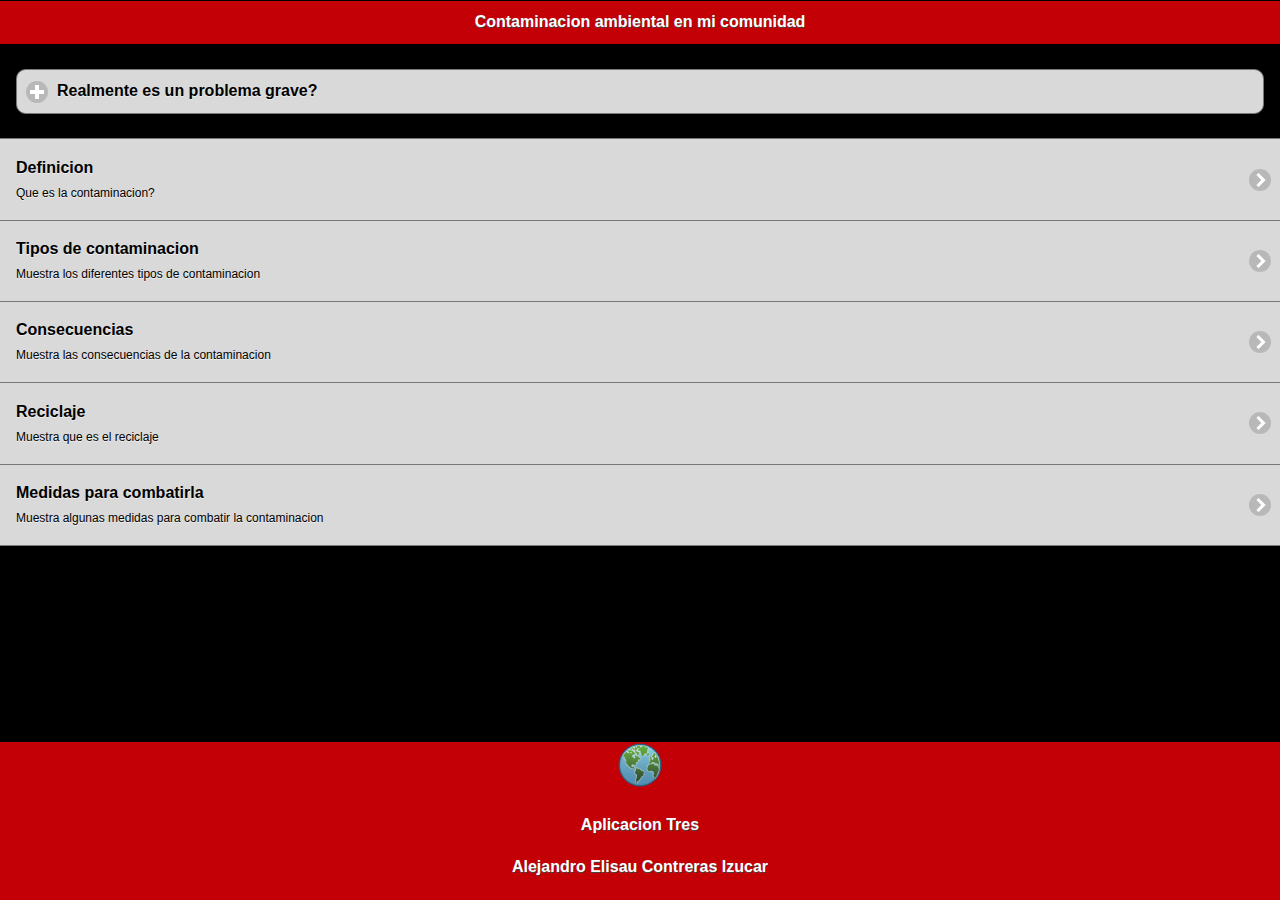
==== commit dd40b911: "subida3" ====
--- a/index.html
+++ b/index.html
@@ -1,4 +1,4 @@
-<!doctype html>
+﻿<!doctype html>
 <html>
 <head>
     <!-- Start WOWSlider.com HEAD section -->
@@ -8,7 +8,7 @@
 <meta charset="utf-8">
 <title>Contaminacion ambiental en mi comunidad</title>
 <!--grupo CSS-->
-<link rel="stylesheet" href="css/tema3.min.css"/>
+<link rel="stylesheet" href="css/tema.min.css"/>
 <link rel="stylesheet" href="css/jquery.mobile.icons-1.4.5.min.css"/>
 <link rel="stylesheet" href="css/jquery.mobile.structure-1.4.5.min.css"/>
 
--- a/css/tema.min.css
+++ b/css/tema.min.css
@@ -0,0 +1,217 @@
+/*!
+* jQuery Mobile 1.4.5
+* Git HEAD hash: 68e55e78b292634d3991c795f06f5e37a512decc <> Date: Fri Oct 31 2014 17:33:30 UTC
+* http://jquerymobile.com
+*
+* Copyright 2010, 2014 jQuery Foundation, Inc. and othercontributors
+* Released under the MIT license.
+* http://jquery.org/license
+*
+*/
+
+
+/* Globals */
+/* Font
+-----------------------------------------------------------------------------------------------------------*/
+html {
+	font-size: 100%;
+}
+body,
+input,
+select,
+textarea,
+button,
+.ui-btn {
+	font-size: 1em;
+	line-height: 1.3;
+	                font-family: sans-serif /*{global-font-family}*/;
+}
+legend,
+.ui-input-text input,
+.ui-input-search input {
+	color: inherit;
+	text-shadow: inherit;
+}
+/* Form labels (overrides font-weight bold in bars, and mini font-size) */
+.ui-mobile label,
+div.ui-controlgroup-label {
+	font-weight: normal;
+	font-size: 16px;
+}
+/* Separators
+-----------------------------------------------------------------------------------------------------------*/
+/* Field contain separator (< 28em) */
+.ui-field-contain {
+	border-bottom-color: #828282;
+	border-bottom-color: rgba(0,0,0,.15);
+	border-bottom-width: 1px;
+	border-bottom-style: solid;
+}
+/* Table opt-in classes: strokes between each row, and alternating row stripes */
+/* Classes table-stroke and table-stripe are deprecated in 1.4. */
+.table-stroke thead th,
+.table-stripe thead th,
+.table-stripe tbody tr:last-child {
+	border-bottom: 1px solid #d6d6d6; /* non-RGBA fallback */
+	border-bottom: 1px solid rgba(0,0,0,.1);
+}
+.table-stroke tbody th,
+.table-stroke tbody td {
+	border-bottom: 1px solid #e6e6e6; /* non-RGBA fallback  */
+	border-bottom: 1px solid rgba(0,0,0,.05);
+}
+.table-stripe.table-stroke tbody tr:last-child th,
+.table-stripe.table-stroke tbody tr:last-child td {
+	border-bottom: 0;
+}
+.table-stripe tbody tr:nth-child(odd) td,
+.table-stripe tbody tr:nth-child(odd) th {
+	background-color: #eeeeee; /* non-RGBA fallback  */
+	background-color: rgba(0,0,0,.04);
+}
+/* Buttons
+-----------------------------------------------------------------------------------------------------------*/
+.ui-btn,
+label.ui-btn {
+	font-weight: bold;
+	border-width: 1px;
+	border-style: solid;
+}
+.ui-btn {
+	text-decoration: none !important;
+}
+.ui-btn-active {
+	cursor: pointer;
+}
+/* Corner rounding
+-----------------------------------------------------------------------------------------------------------*/
+/* Class ui-btn-corner-all deprecated in 1.4 */
+.ui-corner-all {
+	-webkit-border-radius: .6em /*{global-radii-blocks}*/;
+	border-radius: .6em /*{global-radii-blocks}*/;
+}
+/* Buttons */
+.ui-btn-corner-all,
+.ui-btn.ui-corner-all,
+/* Slider track */
+.ui-slider-track.ui-corner-all,
+/* Flipswitch */
+.ui-flipswitch.ui-corner-all,
+/* Count bubble */
+.ui-li-count {
+	-webkit-border-radius: .3125em /*{global-radii-buttons}*/;
+	border-radius: .3125em /*{global-radii-buttons}*/;
+}
+/* Icon-only buttons */
+.ui-btn-icon-notext.ui-btn-corner-all,
+.ui-btn-icon-notext.ui-corner-all {
+	-webkit-border-radius: 1em;
+	border-radius: 1em;
+}
+/* Radius clip workaround for cleaning up corner trapping */
+.ui-btn-corner-all,
+.ui-corner-all {
+	-webkit-background-clip: padding;
+	background-clip: padding-box;
+}
+/* Popup arrow */
+.ui-popup.ui-corner-all > .ui-popup-arrow-guide {
+	left: .6em /*{global-radii-blocks}*/;
+	right: .6em /*{global-radii-blocks}*/;
+	top: .6em /*{global-radii-blocks}*/;
+	bottom: .6em /*{global-radii-blocks}*/;
+}
+/* Shadow
+-----------------------------------------------------------------------------------------------------------*/
+.ui-shadow {
+	-webkit-box-shadow: 0 1px 3px /*{global-box-shadow-size}*/ rgba(0,0,0,.2) /*{global-box-shadow-color}*/;
+	-moz-box-shadow: 0 1px 3px /*{global-box-shadow-size}*/ rgba(0,0,0,.2) /*{global-box-shadow-color}*/;
+	box-shadow: 0 1px 3px /*{global-box-shadow-size}*/ rgba(0,0,0,.2) /*{global-box-shadow-color}*/;
+}
+.ui-shadow-inset {
+	-webkit-box-shadow: inset 0 1px 3px /*{global-box-shadow-size}*/ rgba(0,0,0,.2) /*{global-box-shadow-color}*/;
+	-moz-box-shadow: inset 0 1px 3px /*{global-box-shadow-size}*/ rgba(0,0,0,.2) /*{global-box-shadow-color}*/;
+	box-shadow: inset 0 1px 3px /*{global-box-shadow-size}*/ rgba(0,0,0,.2) /*{global-box-shadow-color}*/;
+}
+.ui-overlay-shadow {
+	-webkit-box-shadow: 0 0 12px 		rgba(0,0,0,.6);
+	-moz-box-shadow: 0 0 12px 			rgba(0,0,0,.6);
+	box-shadow: 0 0 12px 				rgba(0,0,0,.6);
+}
+/* Icons
+-----------------------------------------------------------------------------------------------------------*/
+.ui-btn-icon-left:after,
+.ui-btn-icon-right:after,
+.ui-btn-icon-top:after,
+.ui-btn-icon-bottom:after,
+.ui-btn-icon-notext:after {
+	background-color: #666666 /*{global-icon-color}*/;
+	background-color: rgba(0,0,0,.15) /*{global-icon-disc}*/;
+	background-position: center center;
+	background-repeat: no-repeat;
+	-webkit-border-radius: 1em;
+	border-radius: 1em;
+}
+/* Alt icons */
+.ui-alt-icon.ui-btn:after,
+.ui-alt-icon .ui-btn:after,
+html .ui-alt-icon.ui-checkbox-off:after,
+html .ui-alt-icon.ui-radio-off:after,
+html .ui-alt-icon .ui-checkbox-off:after,
+html .ui-alt-icon .ui-radio-off:after {
+	background-color: #666666 /*{global-icon-color}*/;
+	background-color: rgba(0,0,0,.15) /*{global-icon-disc}*/;
+}
+/* No disc */
+.ui-nodisc-icon.ui-btn:after,
+.ui-nodisc-icon .ui-btn:after {
+	background-color: transparent;
+}
+/* Icon shadow */
+.ui-shadow-icon.ui-btn:after,
+.ui-shadow-icon .ui-btn:after {
+	-webkit-box-shadow: 0 1px 0 rgba(255,255,255,.3) /*{global-icon-shadow}*/;
+	-moz-box-shadow: 0 1px 0 rgba(255,255,255,.3) /*{global-icon-shadow}*/;
+	box-shadow: 0 1px 0 rgba(255,255,255,.3) /*{global-icon-shadow}*/;
+}
+/* Checkbox and radio */
+.ui-btn.ui-checkbox-off:after,
+.ui-btn.ui-checkbox-on:after,
+.ui-btn.ui-radio-off:after,
+.ui-btn.ui-radio-on:after {
+	display: block;
+	width: 18px;
+	height: 18px;
+	margin: -9px 2px 0 2px;
+}
+.ui-checkbox-off:after,
+.ui-btn.ui-radio-off:after {
+	filter: Alpha(Opacity=30);
+	opacity: .3;
+}
+.ui-btn.ui-checkbox-off:after,
+.ui-btn.ui-checkbox-on:after {
+	-webkit-border-radius: .1875em;
+	border-radius: .1875em;
+}
+.ui-btn.ui-checkbox-off:after {
+	background-color: #666;
+	background-color: rgba(0,0,0,.3);
+}
+.ui-radio .ui-btn.ui-radio-on:after {
+	background-image: none;
+	background-color: #fff;
+	width: 8px;
+	height: 8px;
+	border-width: 5px;
+	border-style: solid; 
+}
+.ui-alt-icon.ui-btn.ui-radio-on:after,
+.ui-alt-icon .ui-btn.ui-radio-on:after {
+	background-color: #000;
+}
+/* Loader */
+.ui-icon-loading {
+	background: url("images/ajax-loader.gif");
+	background-size: 2.875em 2.875em;
+}.ui-bar-a,.ui-page-theme-a .ui-bar-inherit,html .ui-bar-a .ui-bar-inherit,html .ui-body-a .ui-bar-inherit,html body .ui-group-theme-a .ui-bar-inherit{background-color:#c20006 ;border-color:#000000 ;color:#ffffff ;text-shadow:0  1px  0  #444444 ;font-weight:bold;}.ui-bar-a{border-width:1px;border-style:solid;}.ui-overlay-a,.ui-page-theme-a,.ui-page-theme-a .ui-panel-wrapper{background-color:#000000 ;border-color:#000000 ;color:#ffffff ;text-shadow:0  1px  0  #444444 ;}.ui-body-a,.ui-page-theme-a .ui-body-inherit,html .ui-bar-a .ui-body-inherit,html .ui-body-a .ui-body-inherit,html body .ui-group-theme-a .ui-body-inherit,html .ui-panel-page-container-a{background-color:#f2f2f2 ;border-color:#858585 ;color:#000000 ;text-shadow:0  1px  0  #eeeeee ;}.ui-body-a{border-width:1px;border-style:solid;}.ui-page-theme-a a,html .ui-bar-a a,html .ui-body-a a,html body .ui-group-theme-a a{color:#b70107 ;font-weight:bold;}.ui-page-theme-a a:visited,html .ui-bar-a a:visited,html .ui-body-a a:visited,html body .ui-group-theme-a a:visited{   color:#760004 ;}.ui-page-theme-a a:hover,html .ui-bar-a a:hover,html .ui-body-a a:hover,html body .ui-group-theme-a a:hover{color:#d20108 ;}.ui-page-theme-a a:active,html .ui-bar-a a:active,html .ui-body-a a:active,html body .ui-group-theme-a a:active{color:#b70107 ;}.ui-page-theme-a .ui-btn,html .ui-bar-a .ui-btn,html .ui-body-a .ui-btn,html body .ui-group-theme-a .ui-btn,html head + body .ui-btn.ui-btn-a,.ui-page-theme-a .ui-btn:visited,html .ui-bar-a .ui-btn:visited,html .ui-body-a .ui-btn:visited,html body .ui-group-theme-a .ui-btn:visited,html head + body .ui-btn.ui-btn-a:visited{background-color:#d9d9d9 ;border-color:#777777 ;color:#000000 ;text-shadow:0  1px  0  #eeeeee ;}.ui-page-theme-a .ui-btn:hover,html .ui-bar-a .ui-btn:hover,html .ui-body-a .ui-btn:hover,html body .ui-group-theme-a .ui-btn:hover,html head + body .ui-btn.ui-btn-a:hover{background-color:#f9f9f9 ;border-color:#888888 ;color:#000000 ;text-shadow:0  1px  0  #eeeeee ;}.ui-page-theme-a .ui-btn:active,html .ui-bar-a .ui-btn:active,html .ui-body-a .ui-btn:active,html body .ui-group-theme-a .ui-btn:active,html head + body .ui-btn.ui-btn-a:active{background-color:#f9f9f9 ;border-color:#888888 ;color:#000000 ;text-shadow:0  1px  0  #eeeeee ;}.ui-page-theme-a .ui-btn.ui-btn-active,html .ui-bar-a .ui-btn.ui-btn-active,html .ui-body-a .ui-btn.ui-btn-active,html body .ui-group-theme-a .ui-btn.ui-btn-active,html head + body .ui-btn.ui-btn-a.ui-btn-active,.ui-page-theme-a .ui-checkbox-on:after,html .ui-bar-a .ui-checkbox-on:after,html .ui-body-a .ui-checkbox-on:after,html body .ui-group-theme-a .ui-checkbox-on:after,.ui-btn.ui-checkbox-on.ui-btn-a:after,.ui-page-theme-a .ui-flipswitch-active,html .ui-bar-a .ui-flipswitch-active,html .ui-body-a .ui-flipswitch-active,html body .ui-group-theme-a .ui-flipswitch-active,html body .ui-flipswitch.ui-bar-a.ui-flipswitch-active,.ui-page-theme-a .ui-slider-track .ui-btn-active,html .ui-bar-a .ui-slider-track .ui-btn-active,html .ui-body-a .ui-slider-track .ui-btn-active,html body .ui-group-theme-a .ui-slider-track .ui-btn-active,html body div.ui-slider-track.ui-body-a .ui-btn-active{background-color:#4a4a4a ;border-color:#676767 ;color:#ffffff ;text-shadow:0  1px  0  #444444 ;}.ui-page-theme-a .ui-radio-on:after,html .ui-bar-a .ui-radio-on:after,html .ui-body-a .ui-radio-on:after,html body .ui-group-theme-a .ui-radio-on:after,.ui-btn.ui-radio-on.ui-btn-a:after{border-color:#4a4a4a ;}.ui-page-theme-a .ui-btn:focus,html .ui-bar-a .ui-btn:focus,html .ui-body-a .ui-btn:focus,html body .ui-group-theme-a .ui-btn:focus,html head + body .ui-btn.ui-btn-a:focus,.ui-page-theme-a .ui-focus,html .ui-bar-a .ui-focus,html .ui-body-a .ui-focus,html body .ui-group-theme-a .ui-focus,html head + body .ui-btn-a.ui-focus,html head + body .ui-body-a.ui-focus{-webkit-box-shadow:0 0 12px #4a4a4a ;-moz-box-shadow:0 0 12px #4a4a4a ;box-shadow:0 0 12px #4a4a4a ;}.ui-bar-b,.ui-page-theme-b .ui-bar-inherit,html .ui-bar-b .ui-bar-inherit,html .ui-body-b .ui-bar-inherit,html body .ui-group-theme-b .ui-bar-inherit{background-color:#000000 ;border-color:#000000 ;color:#ffffff ;text-shadow:0  1px  0  #444444 ;font-weight:bold;}.ui-bar-b{border-width:1px;border-style:solid;}.ui-overlay-b,.ui-page-theme-b,.ui-page-theme-b .ui-panel-wrapper{background-color:#be0208 ;border-color:#be0208 ;color:#ffffff ;text-shadow:0  1px  0  #444444 ;}.ui-body-b,.ui-page-theme-b .ui-body-inherit,html .ui-bar-b .ui-body-inherit,html .ui-body-b .ui-body-inherit,html body .ui-group-theme-b .ui-body-inherit,html .ui-panel-page-container-b{background-color:#bdbdbd ;border-color:#676767 ;color:#000000 ;text-shadow:0  1px  0  #eeeeee ;}.ui-body-b{border-width:1px;border-style:solid;}.ui-page-theme-b a,html .ui-bar-b a,html .ui-body-b a,html body .ui-group-theme-b a{color:#000000 ;font-weight:bold;}.ui-page-theme-b a:visited,html .ui-bar-b a:visited,html .ui-body-b a:visited,html body .ui-group-theme-b a:visited{   color:#000000 ;}.ui-page-theme-b a:hover,html .ui-bar-b a:hover,html .ui-body-b a:hover,html body .ui-group-theme-b a:hover{color:#454545 ;}.ui-page-theme-b a:active,html .ui-bar-b a:active,html .ui-body-b a:active,html body .ui-group-theme-b a:active{color:#000000 ;}.ui-page-theme-b .ui-btn,html .ui-bar-b .ui-btn,html .ui-body-b .ui-btn,html body .ui-group-theme-b .ui-btn,html head + body .ui-btn.ui-btn-b,.ui-page-theme-b .ui-btn:visited,html .ui-bar-b .ui-btn:visited,html .ui-body-b .ui-btn:visited,html body .ui-group-theme-b .ui-btn:visited,html head + body .ui-btn.ui-btn-b:visited{background-color:#d9d9d9 ;border-color:#777777 ;color:#000000 ;text-shadow:0  1px  0  #eeeeee ;}.ui-page-theme-b .ui-btn:hover,html .ui-bar-b .ui-btn:hover,html .ui-body-b .ui-btn:hover,html body .ui-group-theme-b .ui-btn:hover,html head + body .ui-btn.ui-btn-b:hover{background-color:#f9f9f9 ;border-color:#888888 ;color:#000000 ;text-shadow:0  1px  0  #eeeeee ;}.ui-page-theme-b .ui-btn:active,html .ui-bar-b .ui-btn:active,html .ui-body-b .ui-btn:active,html body .ui-group-theme-b .ui-btn:active,html head + body .ui-btn.ui-btn-b:active{background-color:#f9f9f9 ;border-color:#888888 ;color:#000000 ;text-shadow:0  1px  0  #eeeeee ;}.ui-page-theme-b .ui-btn.ui-btn-active,html .ui-bar-b .ui-btn.ui-btn-active,html .ui-body-b .ui-btn.ui-btn-active,html body .ui-group-theme-b .ui-btn.ui-btn-active,html head + body .ui-btn.ui-btn-b.ui-btn-active,.ui-page-theme-b .ui-checkbox-on:after,html .ui-bar-b .ui-checkbox-on:after,html .ui-body-b .ui-checkbox-on:after,html body .ui-group-theme-b .ui-checkbox-on:after,.ui-btn.ui-checkbox-on.ui-btn-b:after,.ui-page-theme-b .ui-flipswitch-active,html .ui-bar-b .ui-flipswitch-active,html .ui-body-b .ui-flipswitch-active,html body .ui-group-theme-b .ui-flipswitch-active,html body .ui-flipswitch.ui-bar-b.ui-flipswitch-active,.ui-page-theme-b .ui-slider-track .ui-btn-active,html .ui-bar-b .ui-slider-track .ui-btn-active,html .ui-body-b .ui-slider-track .ui-btn-active,html body .ui-group-theme-b .ui-slider-track .ui-btn-active,html body div.ui-slider-track.ui-body-b .ui-btn-active{background-color:#6d6d6d ;border-color:#3b3b3b ;color:#ffffff ;text-shadow:0  1px  0  #444444 ;}.ui-page-theme-b .ui-radio-on:after,html .ui-bar-b .ui-radio-on:after,html .ui-body-b .ui-radio-on:after,html body .ui-group-theme-b .ui-radio-on:after,.ui-btn.ui-radio-on.ui-btn-b:after{border-color:#6d6d6d ;}.ui-page-theme-b .ui-btn:focus,html .ui-bar-b .ui-btn:focus,html .ui-body-b .ui-btn:focus,html body .ui-group-theme-b .ui-btn:focus,html head + body .ui-btn.ui-btn-b:focus,.ui-page-theme-b .ui-focus,html .ui-bar-b .ui-focus,html .ui-body-b .ui-focus,html body .ui-group-theme-b .ui-focus,html head + body .ui-btn-b.ui-focus,html head + body .ui-body-b.ui-focus{-webkit-box-shadow:0 0 12px #6d6d6d ;-moz-box-shadow:0 0 12px #6d6d6d ;box-shadow:0 0 12px #6d6d6d ;}.ui-bar-c,.ui-page-theme-c .ui-bar-inherit,html .ui-bar-c .ui-bar-inherit,html .ui-body-c .ui-bar-inherit,html body .ui-group-theme-c .ui-bar-inherit{background-color:#606060 ;border-color:#343434 ;color:#ffffff ;text-shadow:0  1px  0  #444444 ;font-weight:bold;}.ui-bar-c{border-width:1px;border-style:solid;}.ui-overlay-c,.ui-page-theme-c,.ui-page-theme-c .ui-panel-wrapper{background-color:#000000 ;border-color:#000000 ;color:#ffffff ;text-shadow:0  1px  0  #444444 ;}.ui-body-c,.ui-page-theme-c .ui-body-inherit,html .ui-bar-c .ui-body-inherit,html .ui-body-c .ui-body-inherit,html body .ui-group-theme-c .ui-body-inherit,html .ui-panel-page-container-c{background-color:#f2f2f2 ;border-color:#858585 ;color:#000000 ;text-shadow:0  1px  0  #eeeeee ;}.ui-body-c{border-width:1px;border-style:solid;}.ui-page-theme-c a,html .ui-bar-c a,html .ui-body-c a,html body .ui-group-theme-c a{color:#be0208 ;font-weight:bold;}.ui-page-theme-c a:visited,html .ui-bar-c a:visited,html .ui-body-c a:visited,html body .ui-group-theme-c a:visited{   color:#7b0105 ;}.ui-page-theme-c a:hover,html .ui-bar-c a:hover,html .ui-body-c a:hover,html body .ui-group-theme-c a:hover{color:#da0209 ;}.ui-page-theme-c a:active,html .ui-bar-c a:active,html .ui-body-c a:active,html body .ui-group-theme-c a:active{color:#be0208 ;}.ui-page-theme-c .ui-btn,html .ui-bar-c .ui-btn,html .ui-body-c .ui-btn,html body .ui-group-theme-c .ui-btn,html head + body .ui-btn.ui-btn-c,.ui-page-theme-c .ui-btn:visited,html .ui-bar-c .ui-btn:visited,html .ui-body-c .ui-btn:visited,html body .ui-group-theme-c .ui-btn:visited,html head + body .ui-btn.ui-btn-c:visited{background-color:#d9d9d9 ;border-color:#777777 ;color:#000000 ;text-shadow:0  1px  0  #eeeeee ;}.ui-page-theme-c .ui-btn:hover,html .ui-bar-c .ui-btn:hover,html .ui-body-c .ui-btn:hover,html body .ui-group-theme-c .ui-btn:hover,html head + body .ui-btn.ui-btn-c:hover{background-color:#f9f9f9 ;border-color:#888888 ;color:#000000 ;text-shadow:0  1px  0  #eeeeee ;}.ui-page-theme-c .ui-btn:active,html .ui-bar-c .ui-btn:active,html .ui-body-c .ui-btn:active,html body .ui-group-theme-c .ui-btn:active,html head + body .ui-btn.ui-btn-c:active{background-color:#f9f9f9 ;border-color:#888888 ;color:#000000 ;text-shadow:0  1px  0  #eeeeee ;}.ui-page-theme-c .ui-btn.ui-btn-active,html .ui-bar-c .ui-btn.ui-btn-active,html .ui-body-c .ui-btn.ui-btn-active,html body .ui-group-theme-c .ui-btn.ui-btn-active,html head + body .ui-btn.ui-btn-c.ui-btn-active,.ui-page-theme-c .ui-checkbox-on:after,html .ui-bar-c .ui-checkbox-on:after,html .ui-body-c .ui-checkbox-on:after,html body .ui-group-theme-c .ui-checkbox-on:after,.ui-btn.ui-checkbox-on.ui-btn-c:after,.ui-page-theme-c .ui-flipswitch-active,html .ui-bar-c .ui-flipswitch-active,html .ui-body-c .ui-flipswitch-active,html body .ui-group-theme-c .ui-flipswitch-active,html body .ui-flipswitch.ui-bar-c.ui-flipswitch-active,.ui-page-theme-c .ui-slider-track .ui-btn-active,html .ui-bar-c .ui-slider-track .ui-btn-active,html .ui-body-c .ui-slider-track .ui-btn-active,html body .ui-group-theme-c .ui-slider-track .ui-btn-active,html body div.ui-slider-track.ui-body-c .ui-btn-active{background-color:#d00108 ;border-color:#000000 ;color:#ffffff ;text-shadow:0  1px  0  #444444 ;}.ui-page-theme-c .ui-radio-on:after,html .ui-bar-c .ui-radio-on:after,html .ui-body-c .ui-radio-on:after,html body .ui-group-theme-c .ui-radio-on:after,.ui-btn.ui-radio-on.ui-btn-c:after{border-color:#d00108 ;}.ui-page-theme-c .ui-btn:focus,html .ui-bar-c .ui-btn:focus,html .ui-body-c .ui-btn:focus,html body .ui-group-theme-c .ui-btn:focus,html head + body .ui-btn.ui-btn-c:focus,.ui-page-theme-c .ui-focus,html .ui-bar-c .ui-focus,html .ui-body-c .ui-focus,html body .ui-group-theme-c .ui-focus,html head + body .ui-btn-c.ui-focus,html head + body .ui-body-c.ui-focus{-webkit-box-shadow:0 0 12px #d00108 ;-moz-box-shadow:0 0 12px #d00108 ;box-shadow:0 0 12px #d00108 ;}.ui-bar-d,.ui-page-theme-d .ui-bar-inherit,html .ui-bar-d .ui-bar-inherit,html .ui-body-d .ui-bar-inherit,html body .ui-group-theme-d .ui-bar-inherit{background-color:#606060 ;border-color:#343434 ;color:#ffffff ;text-shadow:0  1px  0  #444444 ;font-weight:bold;}.ui-bar-d{border-width:1px;border-style:solid;}.ui-overlay-d,.ui-page-theme-d,.ui-page-theme-d .ui-panel-wrapper{background-color:#b70107 ;border-color:#b70107 ;color:#ffffff ;text-shadow:0  1px  0  #444444 ;}.ui-body-d,.ui-page-theme-d .ui-body-inherit,html .ui-bar-d .ui-body-inherit,html .ui-body-d .ui-body-inherit,html body .ui-group-theme-d .ui-body-inherit,html .ui-panel-page-container-d{background-color:#f2f2f2 ;border-color:#858585 ;color:#000000 ;text-shadow:0  1px  0  #eeeeee ;}.ui-body-d{border-width:1px;border-style:solid;}.ui-page-theme-d a,html .ui-bar-d a,html .ui-body-d a,html body .ui-group-theme-d a{color:#000000 ;font-weight:bold;}.ui-page-theme-d a:visited,html .ui-bar-d a:visited,html .ui-body-d a:visited,html body .ui-group-theme-d a:visited{   color:#000000 ;}.ui-page-theme-d a:hover,html .ui-bar-d a:hover,html .ui-body-d a:hover,html body .ui-group-theme-d a:hover{color:#454545 ;}.ui-page-theme-d a:active,html .ui-bar-d a:active,html .ui-body-d a:active,html body .ui-group-theme-d a:active{color:#000000 ;}.ui-page-theme-d .ui-btn,html .ui-bar-d .ui-btn,html .ui-body-d .ui-btn,html body .ui-group-theme-d .ui-btn,html head + body .ui-btn.ui-btn-d,.ui-page-theme-d .ui-btn:visited,html .ui-bar-d .ui-btn:visited,html .ui-body-d .ui-btn:visited,html body .ui-group-theme-d .ui-btn:visited,html head + body .ui-btn.ui-btn-d:visited{background-color:#d9d9d9 ;border-color:#777777 ;color:#000000 ;text-shadow:0  1px  0  #eeeeee ;}.ui-page-theme-d .ui-btn:hover,html .ui-bar-d .ui-btn:hover,html .ui-body-d .ui-btn:hover,html body .ui-group-theme-d .ui-btn:hover,html head + body .ui-btn.ui-btn-d:hover{background-color:#f9f9f9 ;border-color:#888888 ;color:#000000 ;text-shadow:0  1px  0  #eeeeee ;}.ui-page-theme-d .ui-btn:active,html .ui-bar-d .ui-btn:active,html .ui-body-d .ui-btn:active,html body .ui-group-theme-d .ui-btn:active,html head + body .ui-btn.ui-btn-d:active{background-color:#f9f9f9 ;border-color:#888888 ;color:#000000 ;text-shadow:0  1px  0  #eeeeee ;}.ui-page-theme-d .ui-btn.ui-btn-active,html .ui-bar-d .ui-btn.ui-btn-active,html .ui-body-d .ui-btn.ui-btn-active,html body .ui-group-theme-d .ui-btn.ui-btn-active,html head + body .ui-btn.ui-btn-d.ui-btn-active,.ui-page-theme-d .ui-checkbox-on:after,html .ui-bar-d .ui-checkbox-on:after,html .ui-body-d .ui-checkbox-on:after,html body .ui-group-theme-d .ui-checkbox-on:after,.ui-btn.ui-checkbox-on.ui-btn-d:after,.ui-page-theme-d .ui-flipswitch-active,html .ui-bar-d .ui-flipswitch-active,html .ui-body-d .ui-flipswitch-active,html body .ui-group-theme-d .ui-flipswitch-active,html body .ui-flipswitch.ui-bar-d.ui-flipswitch-active,.ui-page-theme-d .ui-slider-track .ui-btn-active,html .ui-bar-d .ui-slider-track .ui-btn-active,html .ui-body-d .ui-slider-track .ui-btn-active,html body .ui-group-theme-d .ui-slider-track .ui-btn-active,html body div.ui-slider-track.ui-body-d .ui-btn-active{background-color:#000000 ;border-color:#545454 ;color:#ffffff ;text-shadow:0  1px  0  #444444 ;}.ui-page-theme-d .ui-radio-on:after,html .ui-bar-d .ui-radio-on:after,html .ui-body-d .ui-radio-on:after,html body .ui-group-theme-d .ui-radio-on:after,.ui-btn.ui-radio-on.ui-btn-d:after{border-color:#000000 ;}.ui-page-theme-d .ui-btn:focus,html .ui-bar-d .ui-btn:focus,html .ui-body-d .ui-btn:focus,html body .ui-group-theme-d .ui-btn:focus,html head + body .ui-btn.ui-btn-d:focus,.ui-page-theme-d .ui-focus,html .ui-bar-d .ui-focus,html .ui-body-d .ui-focus,html body .ui-group-theme-d .ui-focus,html head + body .ui-btn-d.ui-focus,html head + body .ui-body-d.ui-focus{-webkit-box-shadow:0 0 12px #000000 ;-moz-box-shadow:0 0 12px #000000 ;box-shadow:0 0 12px #000000 ;}.ui-disabled,.ui-state-disabled,button[disabled],.ui-select .ui-btn.ui-state-disabled{filter:Alpha(Opacity=30);opacity:.3;cursor:default !important;pointer-events:none;}.ui-btn:focus,.ui-btn.ui-focus{outline:0;}.ui-noboxshadow .ui-shadow,.ui-noboxshadow .ui-shadow-inset,.ui-noboxshadow .ui-overlay-shadow,.ui-noboxshadow .ui-shadow-icon.ui-btn:after,.ui-noboxshadow .ui-shadow-icon .ui-btn:after,.ui-noboxshadow .ui-focus,.ui-noboxshadow .ui-btn:focus,.ui-noboxshadow  input:focus,.ui-noboxshadow .ui-panel{-webkit-box-shadow:none !important;-moz-box-shadow:none !important;box-shadow:none !important;}.ui-noboxshadow .ui-btn:focus,.ui-noboxshadow .ui-focus{outline-width:1px;outline-style:auto;}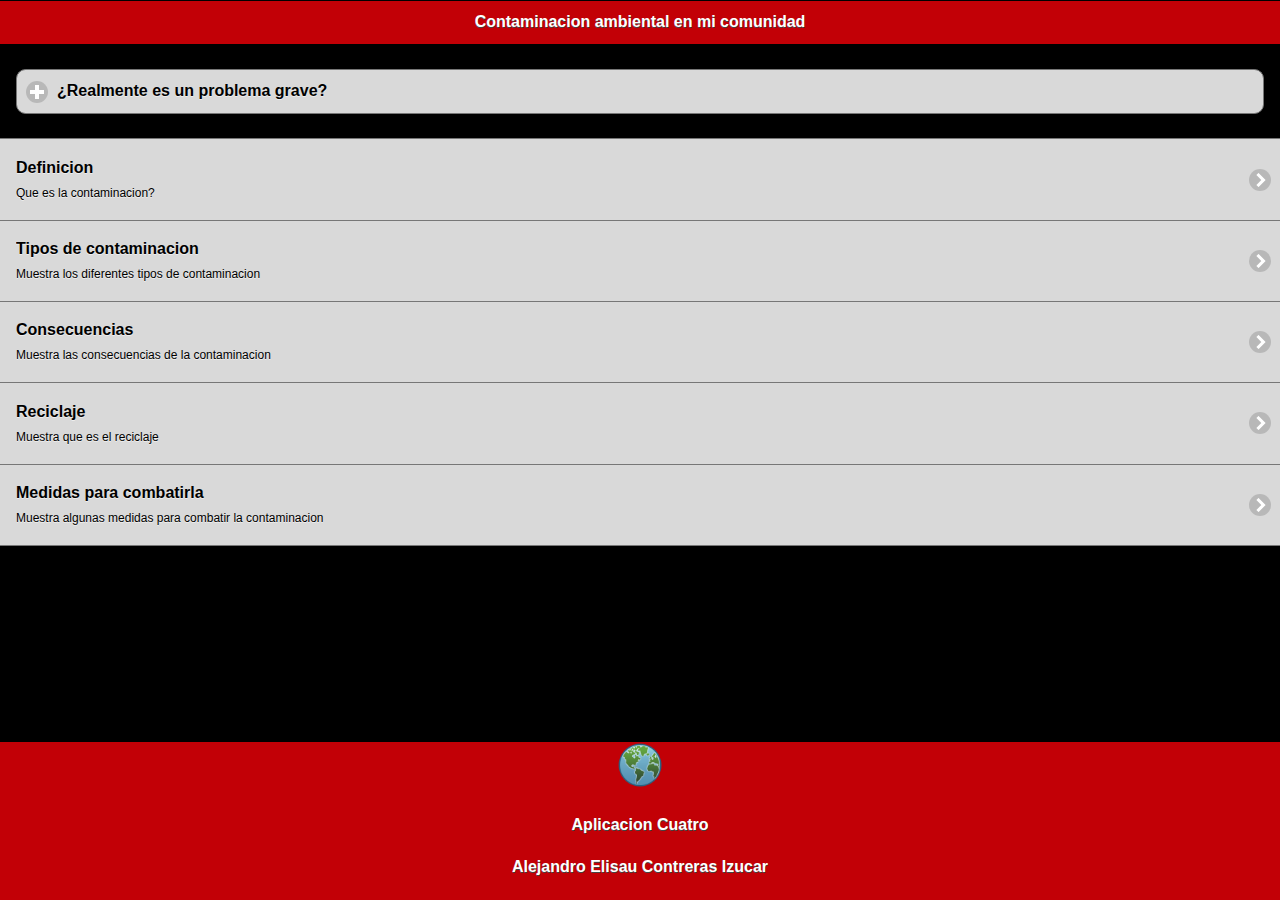
==== commit 8af37726: "4" ====
--- a/index.html
+++ b/index.html
@@ -19,8 +19,31 @@
 
 <script src="phonegap.js"></script><!--necesario*/-->
 
+<script type="text/javascript">
+function MM_swapImgRestore() { //v3.0
+  var i,x,a=document.MM_sr; for(i=0;a&&i<a.length&&(x=a[i])&&x.oSrc;i++) x.src=x.oSrc;
+}
+function MM_preloadImages() { //v3.0
+  var d=document; if(d.images){ if(!d.MM_p) d.MM_p=new Array();
+    var i,j=d.MM_p.length,a=MM_preloadImages.arguments; for(i=0; i<a.length; i++)
+    if (a[i].indexOf("#")!=0){ d.MM_p[j]=new Image; d.MM_p[j++].src=a[i];}}
+}
+
+function MM_findObj(n, d) { //v4.01
+  var p,i,x;  if(!d) d=document; if((p=n.indexOf("?"))>0&&parent.frames.length) {
+    d=parent.frames[n.substring(p+1)].document; n=n.substring(0,p);}
+  if(!(x=d[n])&&d.all) x=d.all[n]; for (i=0;!x&&i<d.forms.length;i++) x=d.forms[i][n];
+  for(i=0;!x&&d.layers&&i<d.layers.length;i++) x=MM_findObj(n,d.layers[i].document);
+  if(!x && d.getElementById) x=d.getElementById(n); return x;
+}
+
+function MM_swapImage() { //v3.0
+  var i,j=0,x,a=MM_swapImage.arguments; document.MM_sr=new Array; for(i=0;i<(a.length-2);i+=3)
+   if ((x=MM_findObj(a[i]))!=null){document.MM_sr[j++]=x; if(!x.oSrc) x.oSrc=x.src; x.src=a[i+2];}
+}
+</script>
 </head>
-<body>
+<body onLoad="MM_preloadImages('imagenes/c7.jpg','imagenes/c8.jpg')">
 <div data-role="page"id="Principal" data-theme="a">
 	<div data-role="header" data-add-back-btn="true" data-back-btn-text="Regresar" data-back-btn-theme="b">
     <h1>Contaminacion ambiental en mi comunidad</h1>
@@ -28,7 +51,7 @@
     
     <div data-role="main" class="ui-content">
     	<div data-role="collapsible" data-content-theme="false">
-    <h1>Realmente es un problema grave?</h1>
+    <h1>¿Realmente es un problema grave?</h1>
     <div>
     <p>Aqui se muestra una imagen comparativa entre un mundo con contaminacion y uno sin esta, como se puede apreciar es impactante</p>
     <br>
@@ -77,7 +100,7 @@
     <img src="imagenes/mdpi.png" width="46" height="46"> 
     </div>
     <div>
-        <h4>Aplicacion Tres</h4>
+        <h4>Aplicacion Cuatro</h4>
         <h4>Alejandro Elisau Contreras Izucar</h4>
         </div>
         </div>
@@ -91,6 +114,7 @@
         <h2>QUE ES?</h2>
         <H3>La contaminación es la introducción de sustancias u otros elementos físicos en un medio que provocan que éste sea inseguro o no apto para su uso. El medio puede ser un ecosistema, un medio físico o un ser vivo. El contaminante puede ser una sustancia química, energía (como sonido, calor, luz o radiactividad).
         Es siempre una alteración negativa del estado natural del medio, y por lo general, se genera como consecuencia de la actividad humana considerándose una forma de impacto ambiental.</H3>
+        <a href="https://www.ecoosfera.com" target="_self">Mas informacion sobre la ecologia.</a>
         <div data-role="main" class="ui-content">
         <div data-role="collapsible" data-content-theme="false">
         <h1>Ejemplo de contaminacion</h1>
@@ -109,7 +133,7 @@
         <div>
             <img src="imagenes/mdpi.png" width="46" height="46"> 
         </div>
-        <h4> Aplicacion Tres, CIAE</h4>
+        <h4> Aplicacion Cuatro, CIAE</h4>
     </div>
 </div>
  <div data-role="page" id="pagina2" data-add-back-btn="true" data-theme="a">
@@ -170,7 +194,7 @@
         <div>
             <img src="imagenes/mdpi.png" width="46" height="46"> 
         </div>
-                <h4> Aplicacion Tres, CIAE</h4>
+                <h4> Aplicacion Cuatro, CIAE</h4>
     </div>
 </div>
  <div data-role="page" id="pagina3" data-add-back-btn="true" data-theme="a">
@@ -185,14 +209,13 @@
 <li>La contaminación afecta al suelo y al agua: la contaminación al medio ambiente afecta al agua y al suelo, lo que hace que cada vez haya más especies en peligro de extinción. El agua no es potable en una gran cantidad de sitios y el suelo para la siembre no tiene los nutrientes necesarios, lo que hace que cada vez se pueda cultivar menos y que el número de cosechas para nuestro sustento sea cada vez menor.
 <li>La contaminación afecta al clima: seguro que ya te has dado cuenta que los inviernos pueden ser mucho más fríos o que los veranos son mucho más calurosos, a la vez que seguro te has dado cuenta que las estaciones como la Primavera Verano y el verano pueden ser más largas y que las de temperaturas medias, son cada vez más cortas. 
 </h3>
-        <img src="imagenes/c5.jpg" width="50%" height="50%"> 
-        </div>
-    </div>
-        <div data-role="footer" align="center" data-theme="a" data-position="fixed">     
-        <div>
-            <img src="imagenes/mdpi.png" width="46" height="46"> 
-        </div>
-                <h4> Aplicacion Tres, CIAE</h4>
+        <a href="#" onMouseOut="MM_swapImgRestore()" onMouseOver="MM_swapImage('sus1','','imagenes/c7.jpg',1)"><img src="imagenes/c3.jpg" width="250" height="167" id="sus1"></a> </div>
+    </div>
+        <div data-role="footer" align="center" data-theme="a" data-position="fixed">     
+        <div>
+            <img src="imagenes/mdpi.png" width="46" height="46"> 
+        </div>
+                <h4> Aplicacion Cuatro, CIAE</h4>
     </div>
 </div>
  <div data-role="page" id="pagina4" data-add-back-btn="true" data-theme="a">
@@ -213,7 +236,7 @@
         <div>
             <img src="imagenes/mdpi.png" width="46" height="46"> 
         </div>
-                <h4> Aplicacion Tres, CIAE</h4>
+                <h4> Aplicacion Cuatro, CIAE</h4>
     </div>
 </div>
  <div data-role="page" id="pagina5" data-add-back-btn="true" data-theme="a">
@@ -229,13 +252,14 @@
 <li>Tomar y generar conciencia de lo que está sucediendo.
 <li>Tener sentido de responsabilidad.
 </h3>
-        <img src="imagenes/c4.jpg" width="50%" height="50%"> 
-        </div>
-    </div>
-        <div data-role="footer" align="center" data-theme="a" data-position="fixed">     
-        <div>
-            <img src="imagenes/mdpi.png" width="46" height="46"> 
-        </div>
-                <h4> Aplicacion Dos, CIAE</h4>
+
+
+        <a href="#" onMouseOut="MM_swapImgRestore()" onMouseOver="MM_swapImage('sus2','','imagenes/c8.jpg',1)"><img src="imagenes/c4.jpg" width="250" height="167" id="sus2"></a> </div>
+    </div>
+        <div data-role="footer" align="center" data-theme="a" data-position="fixed">     
+        <div>
+            <img src="imagenes/mdpi.png" width="46" height="46"> 
+        </div>
+                <h4> Aplicacion Cuatro, CIAE</h4>
     </div>
 </div>